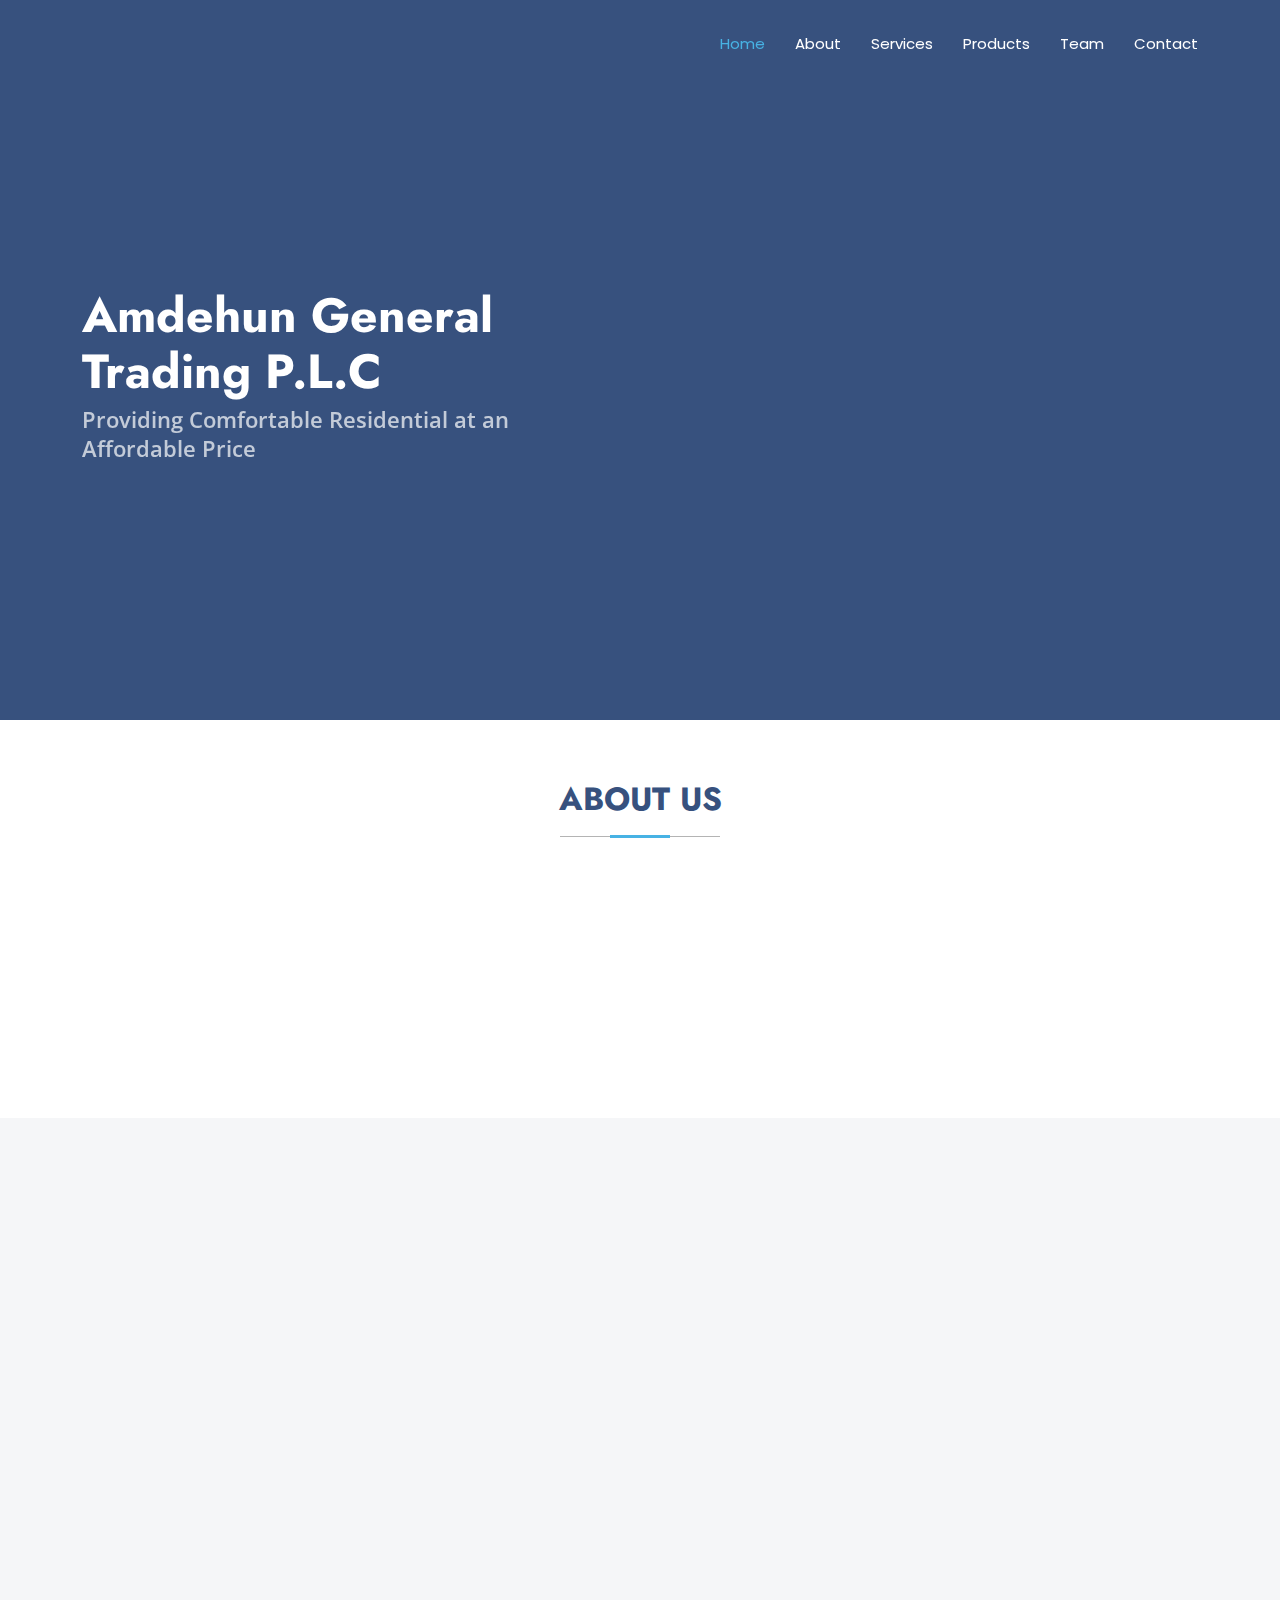
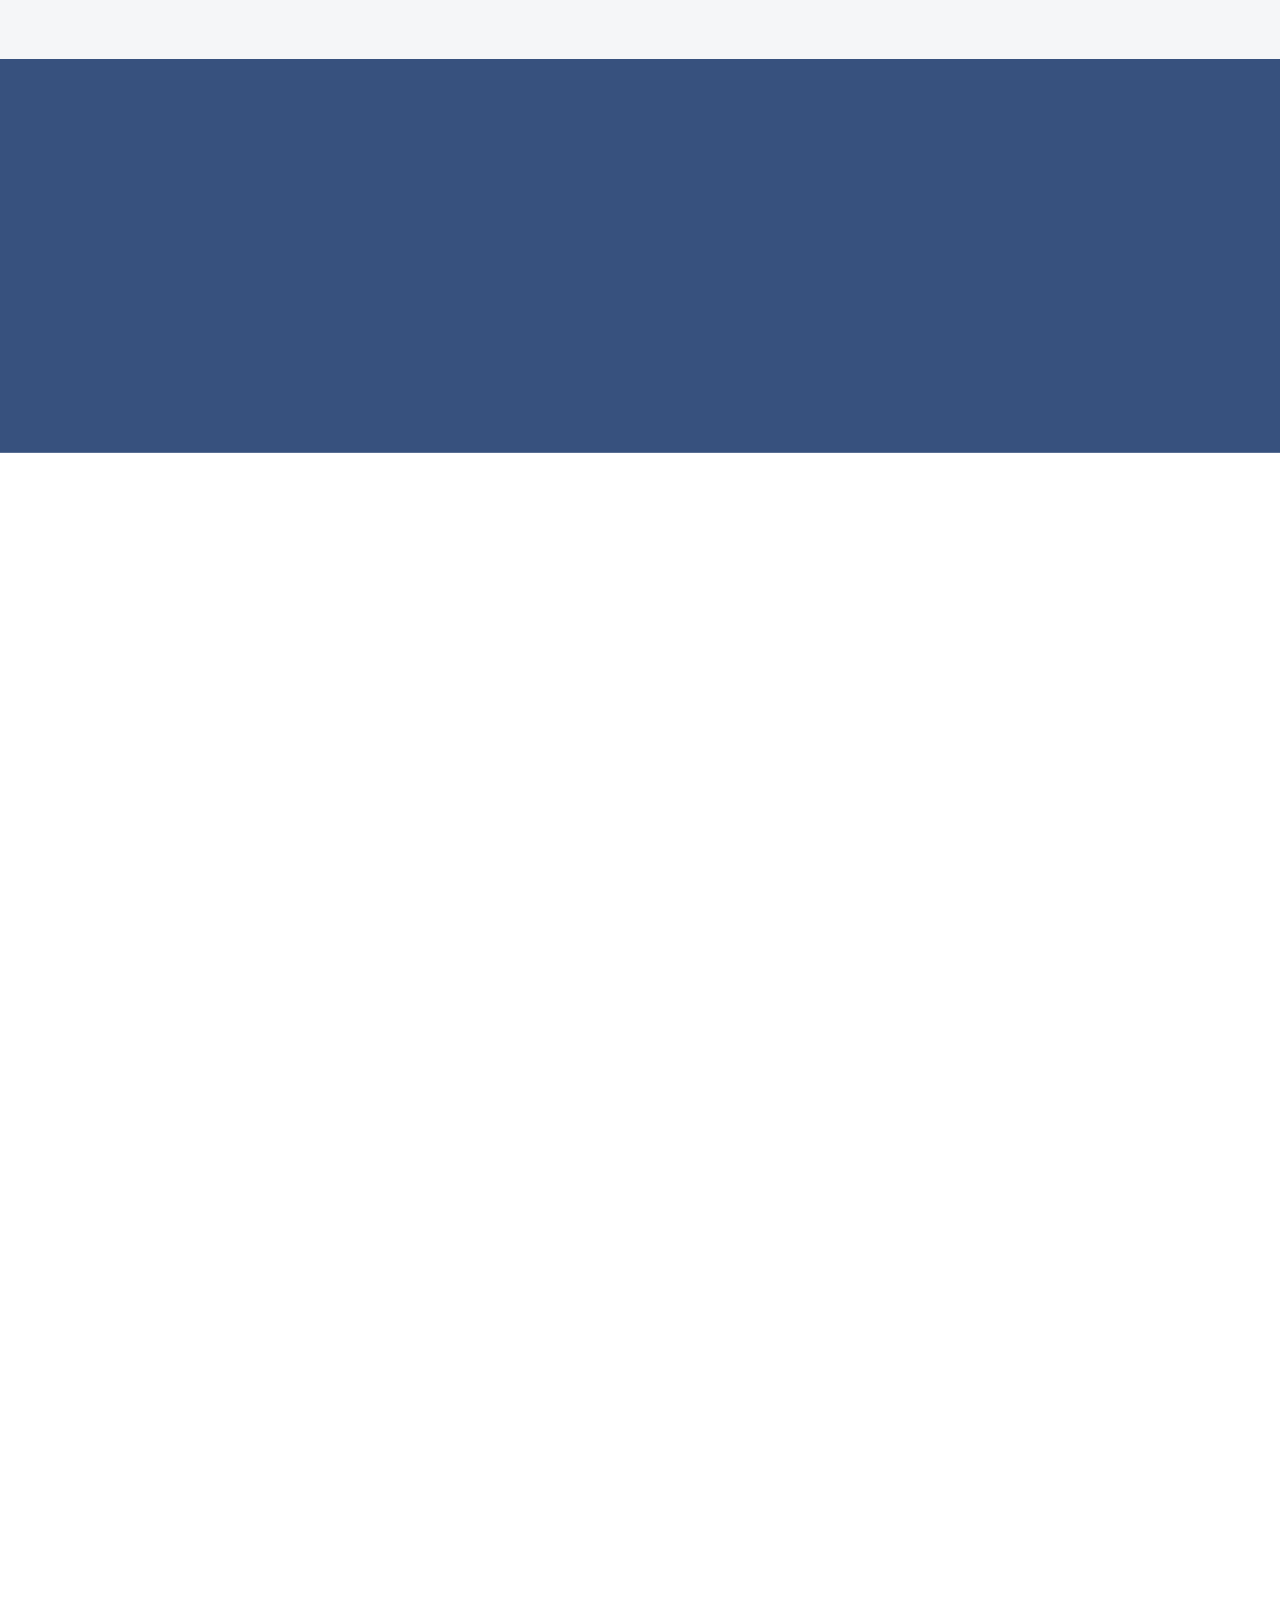
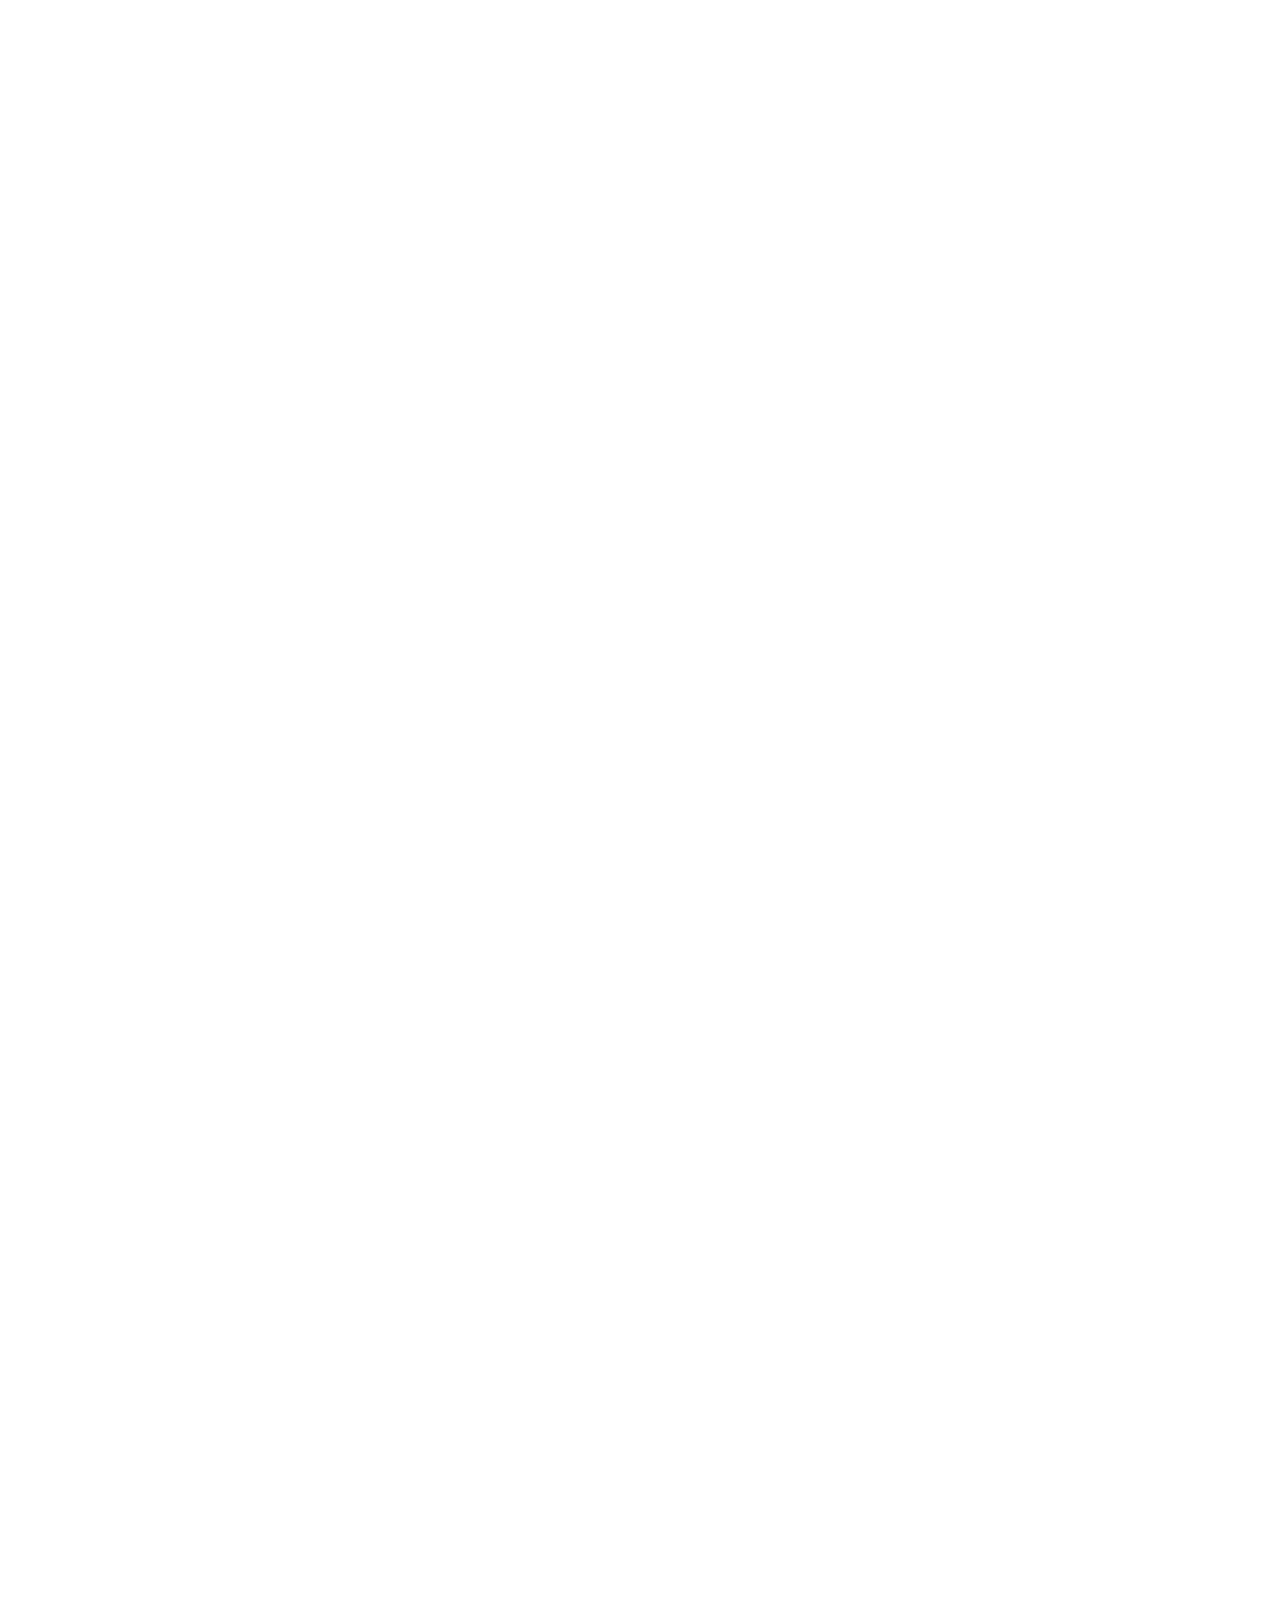
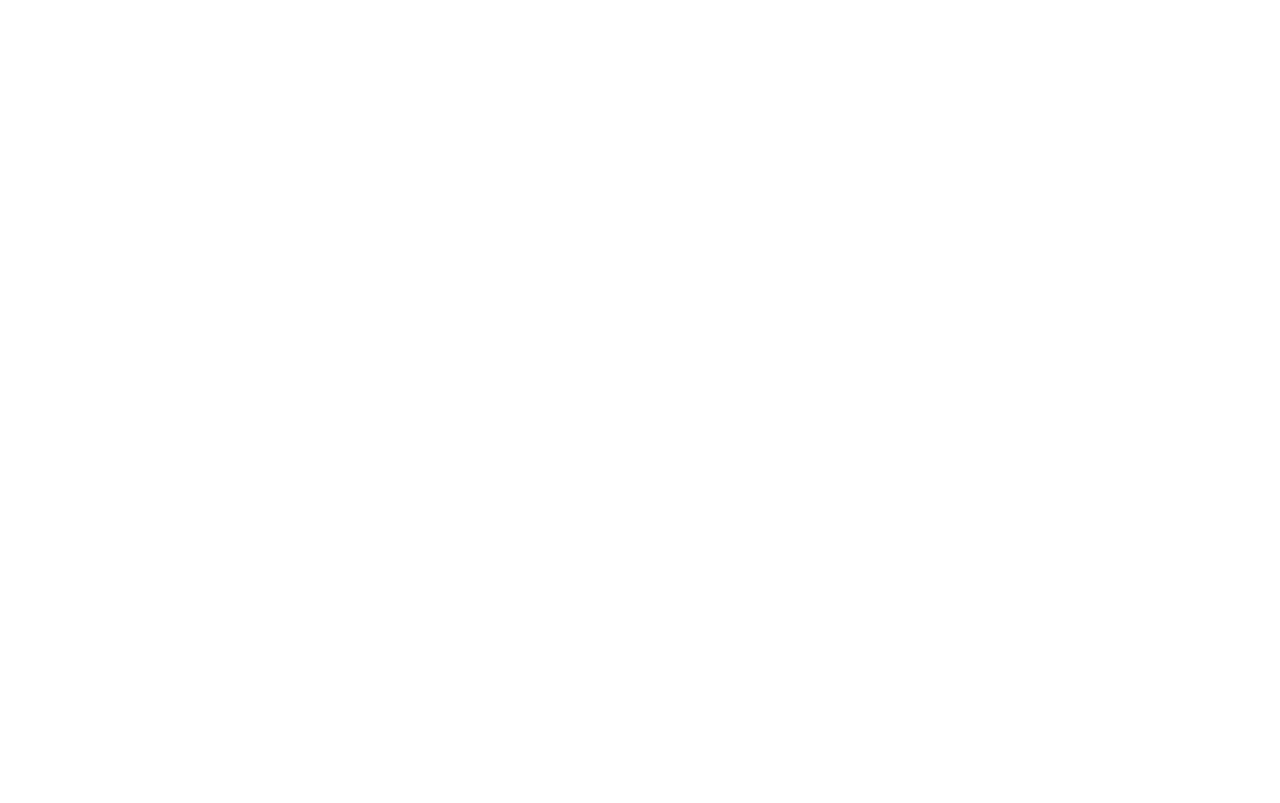
==== index.html @ 8f679ee5 "All Pages" ====
<!DOCTYPE html>
<html lang="en">

<head>
  <meta charset="utf-8">
  <meta content="width=device-width, initial-scale=1.0" name="viewport">
  <title>Amdehun General Trading P.L.C</title>
  <meta name="description" content="">
  <meta name="keywords" content="">

  <!-- Favicons -->
  <link href="assets/img/favicon.ico" rel="icon">
  <!-- <link href="assets/img/apple-touch-icon.png" rel="apple-touch-icon"> -->

  <!-- Fonts -->
  <link href="https://fonts.googleapis.com" rel="preconnect">
  <link href="https://fonts.gstatic.com" rel="preconnect" crossorigin>
  <link href="https://fonts.googleapis.com/css2?family=Open+Sans:ital,wght@0,300;0,400;0,500;0,600;0,700;0,800;1,300;1,400;1,500;1,600;1,700;1,800&family=Poppins:ital,wght@0,100;0,200;0,300;0,400;0,500;0,600;0,700;0,800;0,900;1,100;1,200;1,300;1,400;1,500;1,600;1,700;1,800;1,900&family=Jost:ital,wght@0,100;0,200;0,300;0,400;0,500;0,600;0,700;0,800;0,900;1,100;1,200;1,300;1,400;1,500;1,600;1,700;1,800;1,900&display=swap" rel="stylesheet">

  <!-- Vendor CSS Files -->
  <link href="assets/vendor/bootstrap/css/bootstrap.min.css" rel="stylesheet">
  <link href="assets/vendor/bootstrap-icons/bootstrap-icons.css" rel="stylesheet">
  <link href="assets/vendor/aos/aos.css" rel="stylesheet">
  <link href="assets/vendor/glightbox/css/glightbox.min.css" rel="stylesheet">
  <link href="assets/vendor/swiper/swiper-bundle.min.css" rel="stylesheet">

  <!-- Main CSS File -->
  <link href="assets/css/main.css" rel="stylesheet">

  <!-- =======================================================
  * Template Name: Arsha
  * Template URL: https://bootstrapmade.com/arsha-free-bootstrap-html-template-corporate/
  * Updated: Aug 07 2024 with Bootstrap v5.3.3
  * Author: BootstrapMade.com
  * License: https://bootstrapmade.com/license/
  ======================================================== -->
</head>

<body class="index-page">

  <header id="header" class="header d-flex align-items-center fixed-top">
    <div class="container-fluid container-xl position-relative d-flex align-items-center">

      <a href="index.html" class="logo d-flex align-items-center me-auto">
        <!-- Uncomment the line below if you also wish to use an image logo -->
        <!-- <img src="assets/img/logo.jpg" alt=""> -->
        <!-- <h1 class="sitename">Amdehun General Trading P.L.C</h1> -->
      </a>

      <nav id="navmenu" class="navmenu">
        <ul>
          <li><a href="#hero" class="active">Home</a></li>
          <li><a href="#about">About</a></li>
          <li><a href="#services">Services</a></li>
          <li><a href="#portfolio">Products</a></li>
          <li><a href="#team">Team</a></li>
          <li><a href="#contact">Contact</a></li>
        </ul>
        <i class="mobile-nav-toggle d-xl-none bi bi-list"></i>
      </nav>

      <!-- <a class="btn-getstarted" href="#about">Get Started</a> -->

    </div>
  </header>

  <main class="main">

    <!-- Hero Section -->
    <!-- -->
    <section id="hero" class="hero section dark-background ">

      <div class="container">
        <div class="row gy-4">
          <div class="col-lg-6 order-2 order-lg-1 d-flex flex-column justify-content-center" data-aos="zoom-out">
            <h1>Amdehun General Trading P.L.C</h1>
            <p>Providing Comfortable Residential at an Affordable Price</p>
            <!-- <div class="d-flex">
              <a href="#about" class="btn-get-started">Get Started</a>
              <a href="https://www.youtube.com/watch?v=Y7f98aduVJ8" class="glightbox btn-watch-video d-flex align-items-center"><i class="bi bi-play-circle"></i><span>Watch Video</span></a>
            </div> -->
          </div>
          <div class="col-lg-6 order-1 order-lg-2 hero-img" data-aos="zoom-out" data-aos-delay="200">
            <img src="assets/img/G++1.jpg" class="img-fluid animated" alt="">
          </div>
        </div>
      </div>

    </section><!-- /Hero Section -->

       <!-- About Section -->
    <section id="about" class="about section">

      <!-- Section Title -->
      <div class="container section-title" data-aos="fade-up">
        <h2>About Us</h2>
      </div><!-- End Section Title -->

      <div class="container">

        <div class=" gy-4">

          <div class=" content" data-aos="fade-up" data-aos-delay="100">
            <h4>Amdehun General Trading Plc is one of the leading business companies in Ethiopia</h4>
            <p style="font-size: larger;">
              It was establish in 1996 by three Ethiopian investors with paid up capital of 2 million USD.Its current paid up capital is 21 million USD.Its one of the youngest but quite far sighted and industrious enterprise in the country. It engaged in various business sectors such as Import,Export Manufacturing and real estate development.
            </p>
            
          </div>

          

        </div>

      </div>

    </section><!-- /About Section -->


    <!-- Services Section -->
    <section id="services" class="services section light-background">

      <!-- Section Title -->
      <div class="container section-title" data-aos="fade-up">
        <h2>Services</h2>
        <!-- <p>Necessitatibus eius consequatur ex aliquid fuga eum quidem sint consectetur velit</p> -->
      </div><!-- End Section Title -->

      <div class="container">

        <div class="row gy-4">

          <div class="col-xl-3 col-md-6 d-flex" data-aos="fade-up" data-aos-delay="100">
            <div class="service-item position-relative">
              <!-- <div class="icon"><i class="bi bi-activity icon"></i></div> -->
              <h4><a href="" class="stretched-link">Real Estate</a></h4>
              <p>The project has started construction of 35 unit of G+1,G+2 and 340 unit of condominium house.</p>
            </div>
          </div><!-- End Service Item -->

          <div class="col-xl-3 col-md-6 d-flex" data-aos="fade-up" data-aos-delay="200">
            <div class="service-item position-relative">
              <!-- <div class="icon"><i class="bi bi-bounding-box-circles icon"></i></div> -->
              <h4><a href="" class="stretched-link">Manufacturing</a></h4>
              <p>Amdehun is also a manufacturing of bar and liquid detergents by establishing chemical industry.</p>
            </div>
          </div><!-- End Service Item -->

          <div class="col-xl-3 col-md-6 d-flex" data-aos="fade-up" data-aos-delay="300">
            <div class="service-item position-relative">
              <!-- <div class="icon"><i class="bi bi-calendar4-week icon"></i></div> -->
              <h4><a href="" class="stretched-link">Import/Export Products</a></h4>
              <p>Import business of products and distribution of manufactures,as the beginning of the import business.</p>
            </div>
          </div><!-- End Service Item -->

          <div class="col-xl-3 col-md-6 d-flex" data-aos="fade-up" data-aos-delay="400">
            <div class="service-item position-relative">
              <!-- <div class="icon"><i class="bi bi-broadcast icon"></i></div> -->
              <h4><a href="" class="stretched-link"> Hotel Development</a></h4>
              <p>The company is engaged development of luxury hotel in Addis abeba.</p>
            </div>
          </div><!-- End Service Item -->

        </div>

      </div>

    </section><!-- /Services Section -->

    <!-- Call To Action Section -->
    <section id="call-to-action" class="call-to-action section dark-background">

      <img src="assets/img/cta-bg.jpg" alt="">

      <div class="container">

        <div class="row" data-aos="zoom-in" data-aos-delay="100">
          <div class="col-xl-9 text-center text-xl-start">
            <h3>Call To Action</h3>
            <p>The company has expanded its engagement into the real estate development business by establishing the subsidiary"Amdehun Real estate" The project has started construction of 35 unit of G+1 G+2 ,villas and 340 unit of condominium house at nifas silk lafto sub city on 34,000 sq.meter land acquired by lease from Addis Abeba city Administration.</p>
          </div>
          <div class="col-xl-3 cta-btn-container text-center">
            <a class="cta-btn align-middle" href="#">Call To Action</a>
          </div>
        </div>

      </div>

    </section><!-- /Call To Action Section -->

    <!-- Portfolio Section -->
    <section id="portfolio" class="portfolio section">

      <!-- Section Title -->
      <div class="container section-title" data-aos="fade-up">
        <h2>Products</h2>
        <p>Products that manufactured and import/export overview</p>
      </div><!-- End Section Title -->

      <div class="container">

        <div class="isotope-layout" data-default-filter="*" data-layout="masonry" data-sort="original-order">

          <ul class="portfolio-filters isotope-filters" data-aos="fade-up" data-aos-delay="100">
            <li data-filter="*" class="filter-active">All</li>
            <li data-filter=".filter-Export">Export Products</li>
            <li data-filter=".filter-Import">Import Products</li>
            <li data-filter=".filter-Manufacturing">Manufacturing Products</li>
            <li data-filter=".filter-RealEstate">Real Estate</li>
          </ul><!-- End Portfolio Filters -->

          <div class="row gy-4 isotope-container" data-aos="fade-up" data-aos-delay="200">
            <!-- transform: translateY(-10px); -->
            <!-- transition: ease-in-out 0.3s; -->
            <div class="col-lg-3 col-md-6 portfolio-item isotope-item filter-Export">
              <img src="assets/img/Ima-new/img3.jpg" class="img-fluid" alt="">
              <div class="portfolio-info">
                <h4>Oile Seeds</h4>
                <p>Export Products</p>
                <a href="assets/img/Ima-new/img3.jpg" title="Oile Seeds" data-gallery="portfolio-gallery-app" class="glightbox preview-link"><i class="bi bi-zoom-in"></i></a>
                <a href="portfolio-details.html" title="More Details" class="details-link"><i class="bi bi-link-45deg"></i></a>
              </div>
            </div><!-- End Portfolio Item -->

            <div class="col-lg-3 col-md-6 portfolio-item isotope-item filter-Export">
              <img src="assets/img/Ima-new/img 1.jpg" class="img-fluid" alt="">
              <div class="portfolio-info">
                <h4>Oil Seeds</h4>
                <p>Pure Products</p>
                <a href="assets/img/Ima-new/img 1.jpg" title="Oil Seeds" data-gallery="portfolio-gallery-product" class="glightbox preview-link"><i class="bi bi-zoom-in"></i></a>
                <a href="portfolio-details.html" title="More Details" class="details-link"><i class="bi bi-link-45deg"></i></a>
              </div>
            </div><!-- End Portfolio Item -->

            <div class="col-lg-3 col-md-6 portfolio-item isotope-item filter-Export">
              <img src="assets/img/Ima-new/img 2.jpg" class="img-fluid" alt="">
              <div class="portfolio-info">
                <h4>Ethiopian Coffice</h4>
                <p>Pure products</p>
                <a href="assets/img/Ima-new/img 2.jpg" title="Ethiopian Coffice" data-gallery="portfolio-gallery-branding" class="glightbox preview-link"><i class="bi bi-zoom-in"></i></a>
                <a href="portfolio-details.html" title="More Details" class="details-link"><i class="bi bi-link-45deg"></i></a>
              </div>
            </div><!-- End Portfolio Item -->

            <div class="col-lg-3 col-md-6 portfolio-item isotope-item filter-Export">
              <img src="assets/img/Ima-new/img 4.jpg" class="img-fluid" alt="">
              <div class="portfolio-info">
                <h4>Oile Seeds</h4>
                <p>Pure products</p>
                <a href="assets/img/Ima-new/img 4.jpg" title="Oile Seeds" data-gallery="portfolio-gallery-branding" class="glightbox preview-link"><i class="bi bi-zoom-in"></i></a>
                <a href="portfolio-details.html" title="More Details" class="details-link"><i class="bi bi-link-45deg"></i></a>
              </div>
            </div><!-- End Portfolio Item -->

            <div class="col-lg-3 col-md-6 portfolio-item isotope-item filter-Import">
              <img src="assets/img/Ima-new/img 9.png" class="img-fluid" alt="">
              <div class="portfolio-info">
                <h4>Import Products</h4>
                <!-- <p>Lorem ipsum, dolor sit</p> -->
                <a href="assets/img/Ima-new/img 9.png" title="Import Products" data-gallery="portfolio-gallery-product" class="glightbox preview-link"><i class="bi bi-zoom-in"></i></a>
                <a href="portfolio-details.html" title="More Details" class="details-link"><i class="bi bi-link-45deg"></i></a>
              </div>
            </div><!-- End Portfolio Item -->

            <div class="col-lg-3 col-md-6 portfolio-item isotope-item filter-Import">
              <img src="assets/img/Ima-new/img 10.png" class="img-fluid" alt="">
              <div class="portfolio-info">
                <h4>Import Products</h4>
                <!-- <p>Lorem ipsum, dolor sit</p> -->
                <a href="assets/img/Ima-new/img 10.png" title="Import Products" data-gallery="portfolio-gallery-product" class="glightbox preview-link"><i class="bi bi-zoom-in"></i></a>
                <a href="portfolio-details.html" title="More Details" class="details-link"><i class="bi bi-link-45deg"></i></a>
              </div>
            </div><!-- End Portfolio Item -->

            <div class="col-lg-3 col-md-6 portfolio-item isotope-item filter-Import">
              <img src="assets/img/Ima-new/img 11.jpg" class="img-fluid" alt="">
              <div class="portfolio-info">
                <h4>Import Products</h4>
                <!-- <p>Lorem ipsum, dolor sit</p> -->
                <a href="assets/img/Ima-new/img 11.jpg" title="Import Products" data-gallery="portfolio-gallery-product" class="glightbox preview-link"><i class="bi bi-zoom-in"></i></a>
                <a href="portfolio-details.html" title="More Details" class="details-link"><i class="bi bi-link-45deg"></i></a>
              </div>
            </div><!-- End Portfolio Item -->

            <div class="col-lg-3 col-md-6 portfolio-item isotope-item filter-Import">
              <img src="assets/img/Ima-new/img 12.jpg" class="img-fluid" alt="">
              <div class="portfolio-info">
                <h4>Import Products</h4>
                <!-- <p>Lorem ipsum, dolor sit</p> -->
                <a href="assets/img/Ima-new/img 12.jpg" title="Import Products" data-gallery="portfolio-gallery-product" class="glightbox preview-link"><i class="bi bi-zoom-in"></i></a>
                <a href="portfolio-details.html" title="More Details" class="details-link"><i class="bi bi-link-45deg"></i></a>
              </div>
            </div><!-- End Portfolio Item -->

            <div class="col-lg-3 col-md-6 portfolio-item isotope-item filter-Manufacturing">
              <img src="assets/img/Ima-new/img 5.jpg" class="img-fluid" alt="">
              <div class="portfolio-info">
                <h4>Liquid Detergent</h4>
                <!-- <p>Lorem ipsum, dolor sit</p> -->
                <a href="assets/img/Ima-new/img 5.jpg" title="Liquid Detergent" data-gallery="portfolio-gallery-product" class="glightbox preview-link"><i class="bi bi-zoom-in"></i></a>
                <a href="portfolio-details.html" title="More Details" class="details-link"><i class="bi bi-link-45deg"></i></a>
              </div>
            </div><!-- End Portfolio Item -->

            <div class="col-lg-3 col-md-6 portfolio-item isotope-item filter-Manufacturing">
              <img src="assets/img/Ima-new/img 6.jpg" class="img-fluid" alt="">
              <div class="portfolio-info">
                <h4>Laundry Soap</h4>
                <!-- <p>Lorem ipsum, dolor sit</p> -->
                <a href="assets/img/Ima-new/img 6.jpg" title="Laundry Soap" data-gallery="portfolio-gallery-product" class="glightbox preview-link"><i class="bi bi-zoom-in"></i></a>
                <a href="portfolio-details.html" title="More Details" class="details-link"><i class="bi bi-link-45deg"></i></a>
              </div>
            </div><!-- End Portfolio Item -->

            <div class="col-lg-3 col-md-6 portfolio-item isotope-item filter-Manufacturing">
              <img src="assets/img/Ima-new/img 7.jpg" class="img-fluid" alt="">
              <div class="portfolio-info">
                <h4>Toilet Soap</h4>
                <!-- <p>Lorem ipsum, dolor sit</p> -->
                <a href="assets/img/Ima-new/img 7.jpg" title="Toilet Soap" data-gallery="portfolio-gallery-product" class="glightbox preview-link"><i class="bi bi-zoom-in"></i></a>
                <a href="portfolio-details.html" title="More Details" class="details-link"><i class="bi bi-link-45deg"></i></a>
              </div>
            </div><!-- End Portfolio Item -->

            <div class="col-lg-3 col-md-6 portfolio-item isotope-item filter-Manufacturing">
              <img src="assets/img/Ima-new/img 8.png" class="img-fluid" alt="">
              <div class="portfolio-info">
                <h4>Bar Detergent</h4>
                <!-- <p>Lorem ipsum, dolor sit</p> -->
                <a href="assets/img/Ima-new/img 8.png" title="Bar Detergent" data-gallery="portfolio-gallery-product" class="glightbox preview-link"><i class="bi bi-zoom-in"></i></a>
                <a href="portfolio-details.html" title="More Details" class="details-link"><i class="bi bi-link-45deg"></i></a>
              </div>
            </div><!-- End Portfolio Item -->

            <div class="col-lg-3 col-md-6 portfolio-item isotope-item filter-RealEstate">
              <img src="assets/img/Ima-new/image/G++1.jpg" class="img-fluid" alt="">
              <div class="portfolio-info">
                <h4>G+1</h4>
                <p>Lorem ipsum, dolor sit</p>
                <a href="assets/img/Ima-new/image/G++1.jpg" title="G+1" data-gallery="portfolio-gallery-app" class="glightbox preview-link"><i class="bi bi-zoom-in"></i></a>
                <a href="portfolio-details.html" title="More Details" class="details-link"><i class="bi bi-link-45deg"></i></a>
              </div>
            </div><!-- End Portfolio Item -->


            <div class="col-lg-3 col-md-6 portfolio-item isotope-item filter-RealEstate">
              <img src="assets/img/Ima-new/image/img 1.jpg" class="img-fluid" alt="">
              <div class="portfolio-info">
                <h4>G+1</h4>
                <p>Lorem ipsum, dolor sit</p>
                <a href="assets/img/Ima-new/image/img 1.jpg" title="G+1" data-gallery="portfolio-gallery-app" class="glightbox preview-link"><i class="bi bi-zoom-in"></i></a>
                <a href="portfolio-details.html" title="More Details" class="details-link"><i class="bi bi-link-45deg"></i></a>
              </div>
            </div><!-- End Portfolio Item -->

            <div class="col-lg-3 col-md-6 portfolio-item isotope-item filter-RealEstate">
              <img src="assets/img/Ima-new/image/G+ 2.jpg" class="img-fluid" alt="">
              <div class="portfolio-info">
                <h4>G+2</h4>
                <p>Lorem ipsum, dolor sit</p>
                <a href="assets/img/Ima-new/image/G+ 2.jpg" title="G+2" data-gallery="portfolio-gallery-app" class="glightbox preview-link"><i class="bi bi-zoom-in"></i></a>
                <a href="portfolio-details.html" title="More Details" class="details-link"><i class="bi bi-link-45deg"></i></a>
              </div>
            </div><!-- End Portfolio Item -->

          <div class="col-lg-3 col-md-6 portfolio-item isotope-item filter-RealEstate">
              <img src="assets/img/Ima-new/image/img 4.jpg" class="img-fluid" alt="">
              <div class="portfolio-info">
                <h4>Real Estate</h4>
                <p>Lorem ipsum, dolor sit</p>
                <a href="assets/img/Ima-new/image/img 4.jpg" title="Real Estate" data-gallery="portfolio-gallery-app" class="glightbox preview-link"><i class="bi bi-zoom-in"></i></a>
                <a href="portfolio-details.html" title="More Details" class="details-link"><i class="bi bi-link-45deg"></i></a>
              </div>
            </div><!-- End Portfolio Item -->

          


          </div><!-- End Portfolio Container -->

        </div>

      </div>

    </section><!-- /Portfolio Section -->

    <!-- Team Section -->
    <section id="team" class="team section">

      <!-- Section Title -->
      <div class="container section-title" data-aos="fade-up">
        <h2>Teams</h2>
        <p>Our Company Teams</p>
      </div><!-- End Section Title -->

      <div class="container">

        <div class="row gy-4">

          <div class="col-lg-4" data-aos="fade-up" data-aos-delay="100">
            <div class="team-member d-flex align-items-start">
              <div class="pic"><img src="assets/img/Ima-new/Person.jpeg" class="img-fluid" alt=""></div>
              <div class="member-info">
                <h4>Engineer Bedru Merhabae</h4>
                <span>Site Engineer & administratorr</span>
                <!-- <p>Explicabo voluptatem mollitia et repellat qui dolorum quasi</p> -->
                <div class="social">
                  <!-- <a href=""><i class="bi bi-twitter-x"></i></a> -->
                  <a href=""><i class="bi bi-facebook"></i></a>
                  <a href=""><i class="bi bi-instagram"></i></a>
                  <a href=""> <i class="bi bi-linkedin"></i> </a>
                </div>
              </div>
            </div>
          </div><!-- End Team Member -->

          <div class="col-lg-4" data-aos="fade-up" data-aos-delay="200">
            <div class="team-member d-flex align-items-start">
              <div class="pic"><img src="assets/img/Ima-new/Person.jpeg" class="img-fluid" alt=""></div>
              <div class="member-info">
                <h4>Biruk Gesese</h4>
                <span>General Marketing Director</span>
                <!-- <p>Aut maiores voluptates amet et quis praesentium qui senda para</p> -->
                <div class="social">
                  <!-- <a href=""><i class="bi bi-twitter-x"></i></a> -->
                  <a href=""><i class="bi bi-facebook"></i></a>
                  <a href=""><i class="bi bi-instagram"></i></a>
                  <a href=""> <i class="bi bi-linkedin"></i> </a>
                </div>
              </div>
            </div>
          </div><!-- End Team Member -->

          <div class="col-lg-4" data-aos="fade-up" data-aos-delay="300">
            <div class="team-member d-flex align-items-start">
              <div class="pic"><img src="assets/img/Ima-new/Person.jpeg" class="img-fluid" alt=""></div>
              <div class="member-info">
                <h4>Abdurahim hussen</h4>
                <span>Office engineer</span>
                <!-- <p>Quisquam facilis cum velit laborum corrupti fuga rerum quia</p> -->
                <div class="social">
                  <!-- <a href=""><i class="bi bi-twitter-x"></i></a> -->
                  <a href=""><i class="bi bi-facebook"></i></a>
                  <a href=""><i class="bi bi-instagram"></i></a>
                  <a href=""> <i class="bi bi-linkedin"></i> </a>
                </div>
              </div>
            </div>
          </div><!-- End Team Member -->

          <!-- <div class="col-lg-3" data-aos="fade-up" data-aos-delay="400">
            <div class="team-member d-flex align-items-start">
              <div class="pic"><img src="assets/img/team/team-4.jpg" class="img-fluid" alt=""></div>
              <div class="member-info">
                <h4>Amanda Jepson</h4>
                <span>Accountant</span>
                <p>Dolorum tempora officiis odit laborum officiis et et accusamus</p>
                <div class="social">
                  <a href=""><i class="bi bi-twitter-x"></i></a>
                  <a href=""><i class="bi bi-facebook"></i></a>
                  <a href=""><i class="bi bi-instagram"></i></a>
                  <a href=""> <i class="bi bi-linkedin"></i> </a>
                </div>
              </div>
            </div>
          </div> -->
          <!-- End Team Member -->

        </div>

      </div>

    </section><!-- /Team Section -->

      <!-- Contact Section -->
    <section id="contact" class="contact section">

      <!-- Section Title -->
      <div class="container section-title" data-aos="fade-up">
        <h2>Contact</h2>
        <p>Visit one of our location or contact Us Today </p>
      </div><!-- End Section Title -->

      <div class="container" data-aos="fade-up" data-aos-delay="100">

        <div class="row gy-4">

          <div class="col-lg-5">

            <div class="info-wrap">
              <div class="info-item d-flex" data-aos="fade-up" data-aos-delay="200">
                <i class="bi bi-geo-alt flex-shrink-0"></i>
                <div>
                  <h3>Address</h3>
                  <p>
                    Country Tower | Piazza | ካንትሪ ታወር | ፒያሳ in Addis Ababa</p>
                </div>
              </div><!-- End Info Item -->

              <div class="info-item d-flex" data-aos="fade-up" data-aos-delay="300">
                <i class="bi bi-telephone flex-shrink-0"></i>
                <div>
                  <h3>Call Us</h3>
                  <p>251-11-553 46 07 / 251-11-655 50 46</p>
                </div>
              </div><!-- End Info Item -->

              <div class="info-item d-flex" data-aos="fade-up" data-aos-delay="400">
                <i class="bi bi-envelope flex-shrink-0"></i>
                <div>
                  <h3>Email Us</h3>
                  <p>amdehun@Ethiopia.et</p>
                </div>
              </div><!-- End Info Item -->

              <div class="map">
                <iframe src="https://www.google.com/maps/embed?pb=!1m18!1m12!1m3!1d15761.419190121973!2d38.73196775541993!3d9.031362900000008!2m3!1f0!2f0!3f0!3m2!1i1024!2i768!4f13.1!3m3!1m2!1s0x164b85f6d674d095%3A0xd4c7e9f33f06e4be!2zQ291bnRyeSBUb3dlciB8IFBpYXp6YSB8IOGKq-GKleGJteGIqiDhibPhi4jhiK0gfCDhjZLhi6vhiLM!5e0!3m2!1sen!2set!4v1700641253564!5m2!1sen!2set" width="350" height="350" style="border:0;" allowfullscreen="" loading="lazy" referrerpolicy="no-referrer-when-downgrade"></iframe>
            </div>
            </div>
          </div>

          <div class="col-lg-7">
            <form action="forms/contact.php" method="post" class="php-email-form" data-aos="fade-up" data-aos-delay="200">
              <div class="row gy-4">

                <div class="col-md-6">
                  <label for="name-field" class="pb-2">Your Name</label>
                  <input type="text" name="name" id="name-field" class="form-control" required="">
                </div>

                <div class="col-md-6">
                  <label for="email-field" class="pb-2">Your Email</label>
                  <input type="email" class="form-control" name="email" id="email-field" required="">
                </div>

                <div class="col-md-12">
                  <label for="subject-field" class="pb-2">Subject</label>
                  <input type="text" class="form-control" name="subject" id="subject-field" required="">
                </div>

                <div class="col-md-12">
                  <label for="message-field" class="pb-2">Message</label>
                  <textarea class="form-control" name="message" rows="10" id="message-field" required=""></textarea>
                </div>

                <div class="col-md-12 text-center">
                  <div class="loading">Loading</div>
                  <div class="error-message"></div>
                  <div class="sent-message">Your message has been sent. Thank you!</div>

                  <button type="submit">Send Message</button>
                </div>

              </div>
            </form>
          </div><!-- End Contact Form -->

        </div>

      </div>

    </section><!-- /Contact Section -->

  </main>

  <footer id="footer" class="footer" data-aos="fade-up">

    <div class="footer-newsletter">
      <div class="container">
        <!-- <div class="row justify-content-center text-center">
          <div class="col-lg-6">
            <h4>Join US</h4>
            <p></p>
            <form action="forms/newsletter.php" method="post" class="php-email-form">
              <div class="newsletter-form"><input type="email" name="email"><input type="submit" value="Subscribe"></div>
              <div class="loading">Loading</div>
              <div class="error-message"></div>
              <div class="sent-message">Your subscription request has been sent. Thank you!</div>
            </form>
          </div>
        </div> -->
      </div>
    </div>

    <div class="container footer-top">
      <div class="row gy-4">
        <div class="col-lg-4 col-md-6 footer-about">
          <a href="index.html" class="d-flex align-items-center">
            <span class="sitename">Amdehun General P.L.C</span>
          </a>
          <div class="footer-contact pt-3">
            <p>Addis Ababa</p>
            <p>Ethiopia</p>
            <p class="mt-3"><strong>Phone:</strong> <span>251-11-553 / 251-11-655</span></p>
            <p><strong>Email:</strong> <span>Amdehun@Ethiopia.et</span></p>
          </div>
        </div>

        <div class="col-lg-2 col-md-3 footer-links">
          <h4>Useful Links</h4>
          <ul>
            <li><i class="bi bi-chevron-right"></i> <a href="#hero">Home</a></li>
            <li><i class="bi bi-chevron-right"></i> <a href="#about">About us</a></li>
            <li><i class="bi bi-chevron-right"></i> <a href="#portfolio">Product</a></li>
            <li><i class="bi bi-chevron-right"></i> <a href="#team">Terms</a></li>
            <li><i class="bi bi-chevron-right"></i> <a href="#contact">Contact</a></li>
          </ul>
        </div>

        <div class="col-lg-2 col-md-3 footer-links">
          <h4>Our Services</h4>
          <ul>
            <li><i class="bi bi-chevron-right"></i> Export Product</li>
            <li><i class="bi bi-chevron-right"></i>Import Products</li>
            <li><i class="bi bi-chevron-right"></i> Manufacturing Products</li>
            <li><i class="bi bi-chevron-right"></i> Real Estate</li>
          </ul>
        </div>

        <div class="col-lg-4 col-md-12">
          <h4>Follow Us</h4>
          <p>On Any Patform If You Want</p>
          <div class="social-links d-flex">
            <a href=""><i class="bi bi-twitter-x"></i></a>
            <a href=""><i class="bi bi-facebook"></i></a>
            <a href=""><i class="bi bi-instagram"></i></a>
            <a href=""><i class="bi bi-linkedin"></i></a>
          </div>
        </div>

      </div>
    </div>
    <div class="container copyright text-center mt-1 pb-1">
      <a href=""></a>
      <p>@ <span>2024</span> <strong class="px-1 sitename"> <a href="#">Amdehun General Trading</a> </strong> <span>All Rights Reserved</span></p>
      <div class="credits">
        <!-- All the links in the footer should remain intact. -->
        <!-- You can delete the links only if you've purchased the pro version. -->
        <!-- Licensing information: https://bootstrapmade.com/license/ -->
        <!-- Purchase the pro version with working PHP/AJAX contact form: [buy-url] -->
      </div>
    </div>
  </footer>

  <!-- Scroll Top -->
  <a href="#" id="scroll-top" class="scroll-top d-flex align-items-center justify-content-center"><i class="bi bi-arrow-up-short"></i></a>

  <!-- Preloader -->
  <div id="preloader"></div>

  <!-- Vendor JS Files -->
  <script src="assets/vendor/bootstrap/js/bootstrap.bundle.min.js"></script>
  <script src="assets/vendor/php-email-form/validate.js"></script>
  <script src="assets/vendor/aos/aos.js"></script>
  <script src="assets/vendor/glightbox/js/glightbox.min.js"></script>
  <script src="assets/vendor/swiper/swiper-bundle.min.js"></script>
  <script src="assets/vendor/waypoints/noframework.waypoints.js"></script>
  <script src="assets/vendor/imagesloaded/imagesloaded.pkgd.min.js"></script>
  <script src="assets/vendor/isotope-layout/isotope.pkgd.min.js"></script>

  <!-- Main JS File -->
  <script src="assets/js/main.js"></script>

</body>

</html>
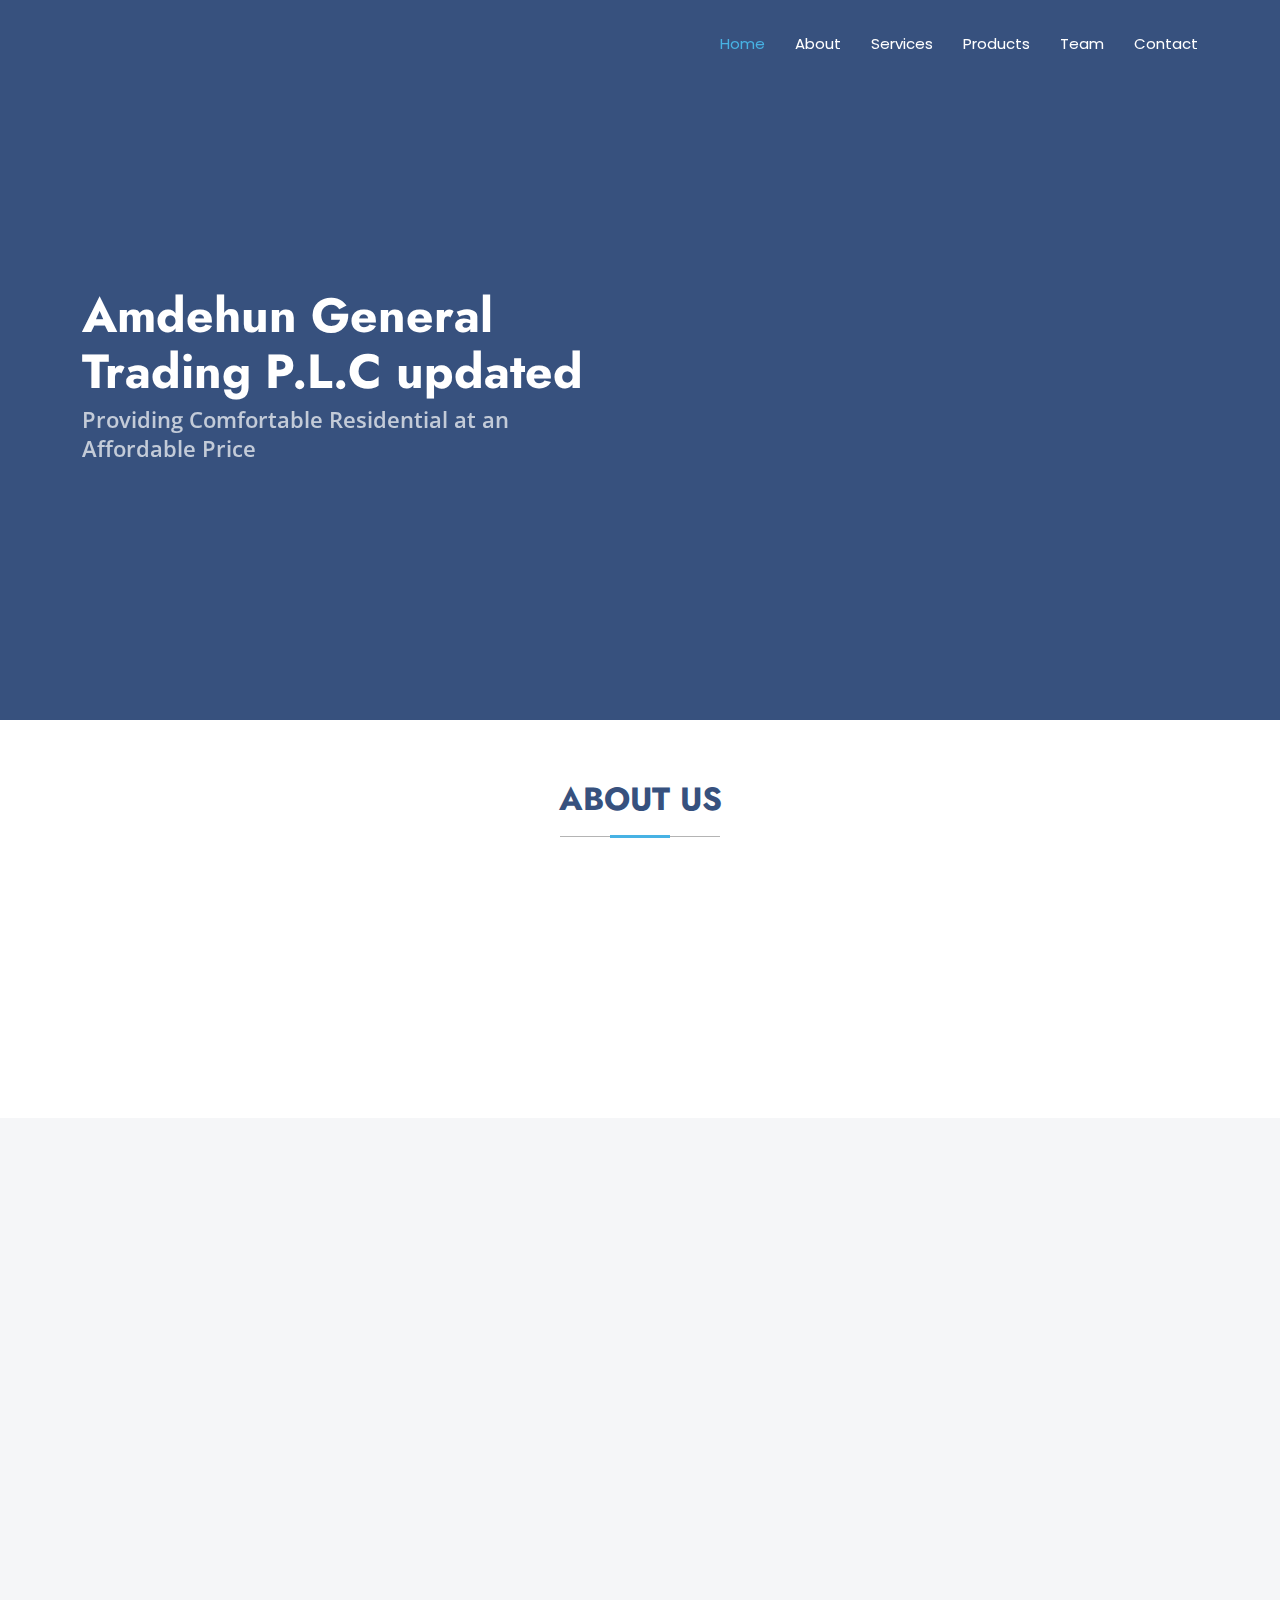
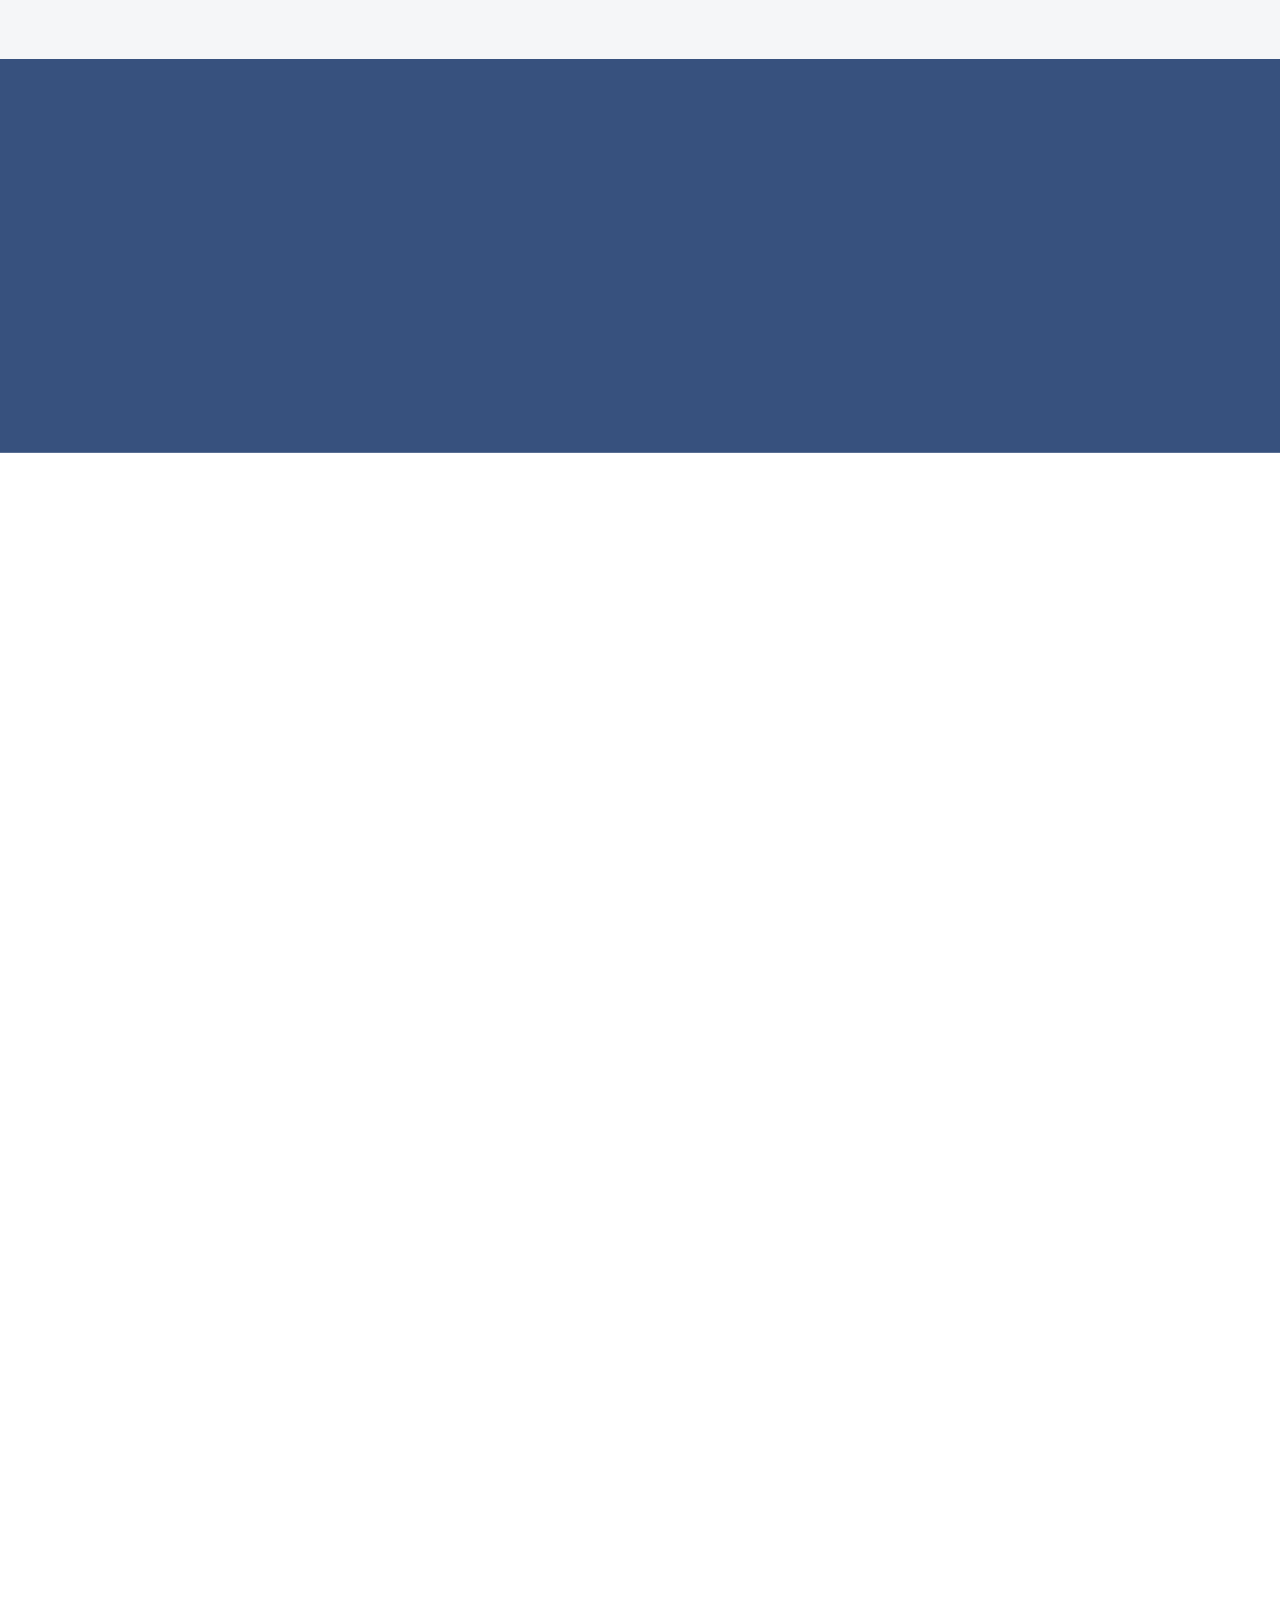
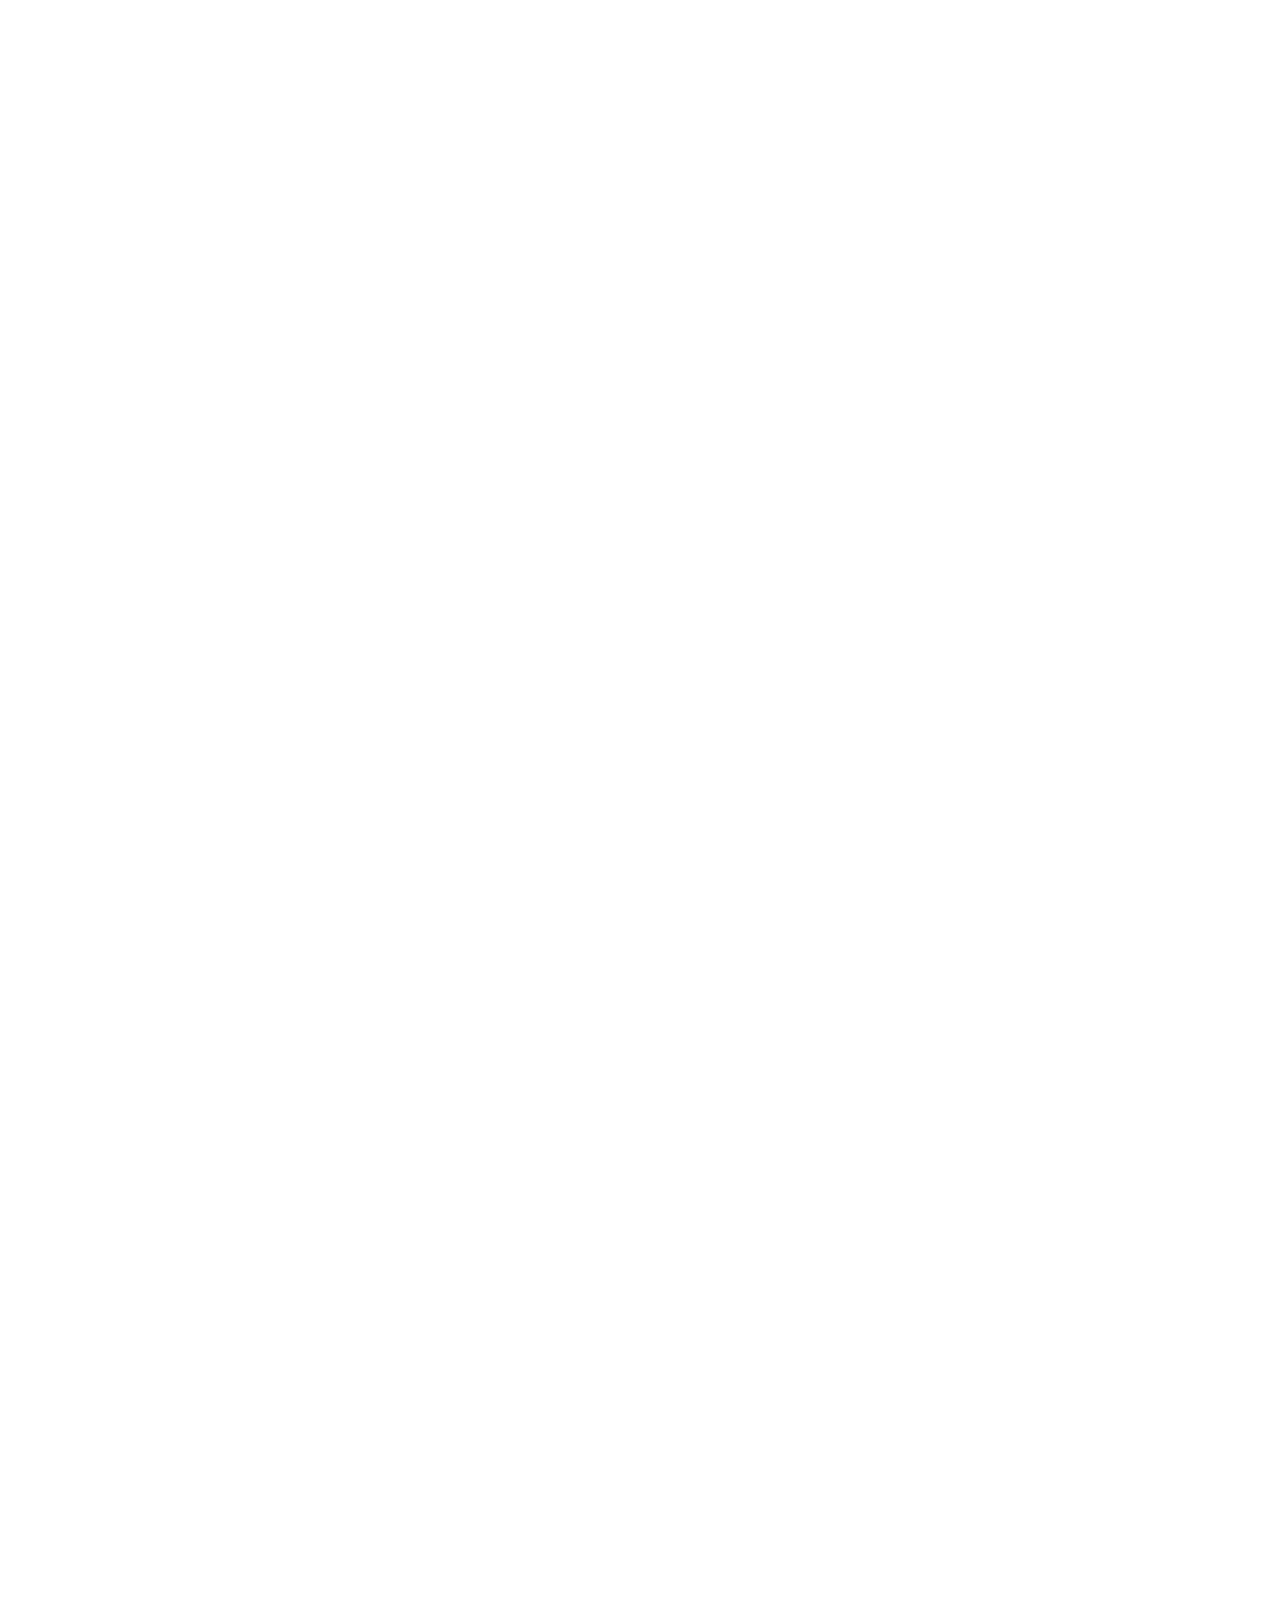
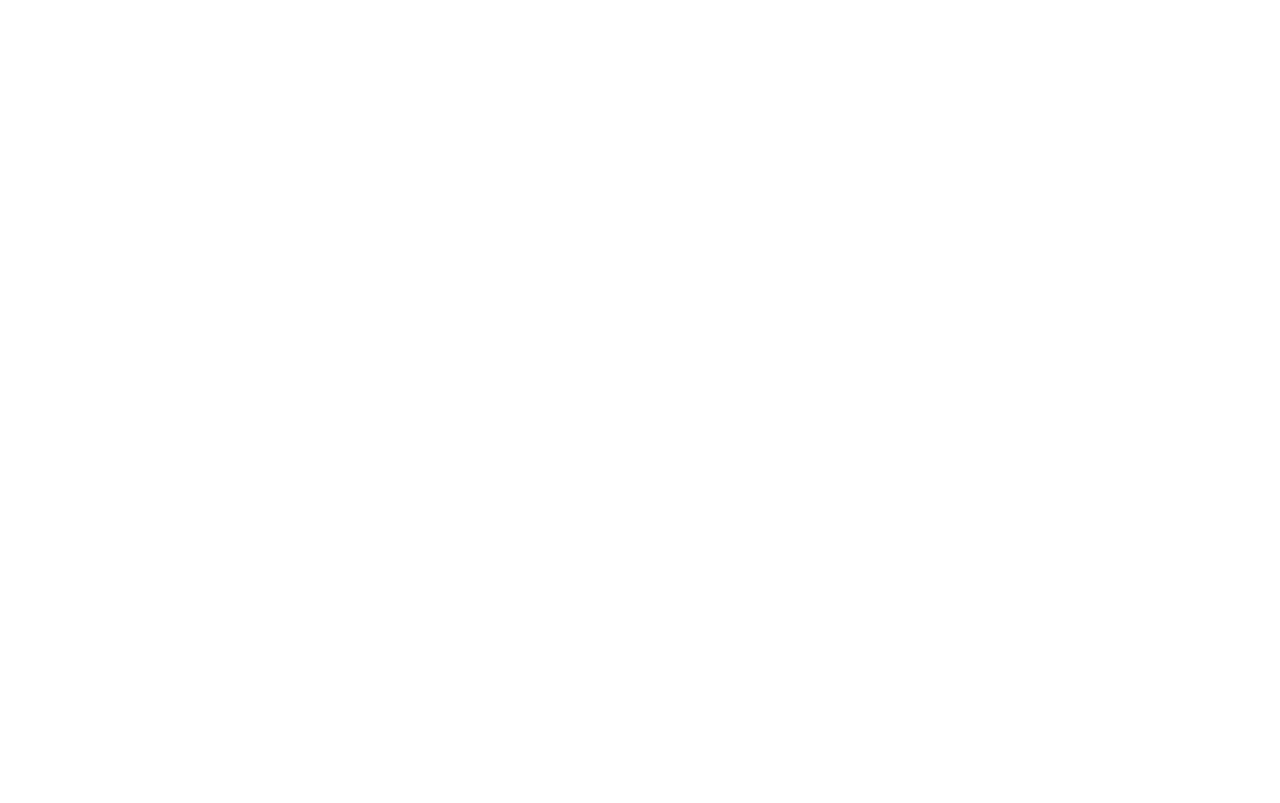
==== commit 4aebee16: "Updated" ====
--- a/index.html
+++ b/index.html
@@ -73,7 +73,7 @@
       <div class="container">
         <div class="row gy-4">
           <div class="col-lg-6 order-2 order-lg-1 d-flex flex-column justify-content-center" data-aos="zoom-out">
-            <h1>Amdehun General Trading P.L.C</h1>
+            <h1>Amdehun General Trading P.L.C updated</h1>
             <p>Providing Comfortable Residential at an Affordable Price</p>
             <!-- <div class="d-flex">
               <a href="#about" class="btn-get-started">Get Started</a>
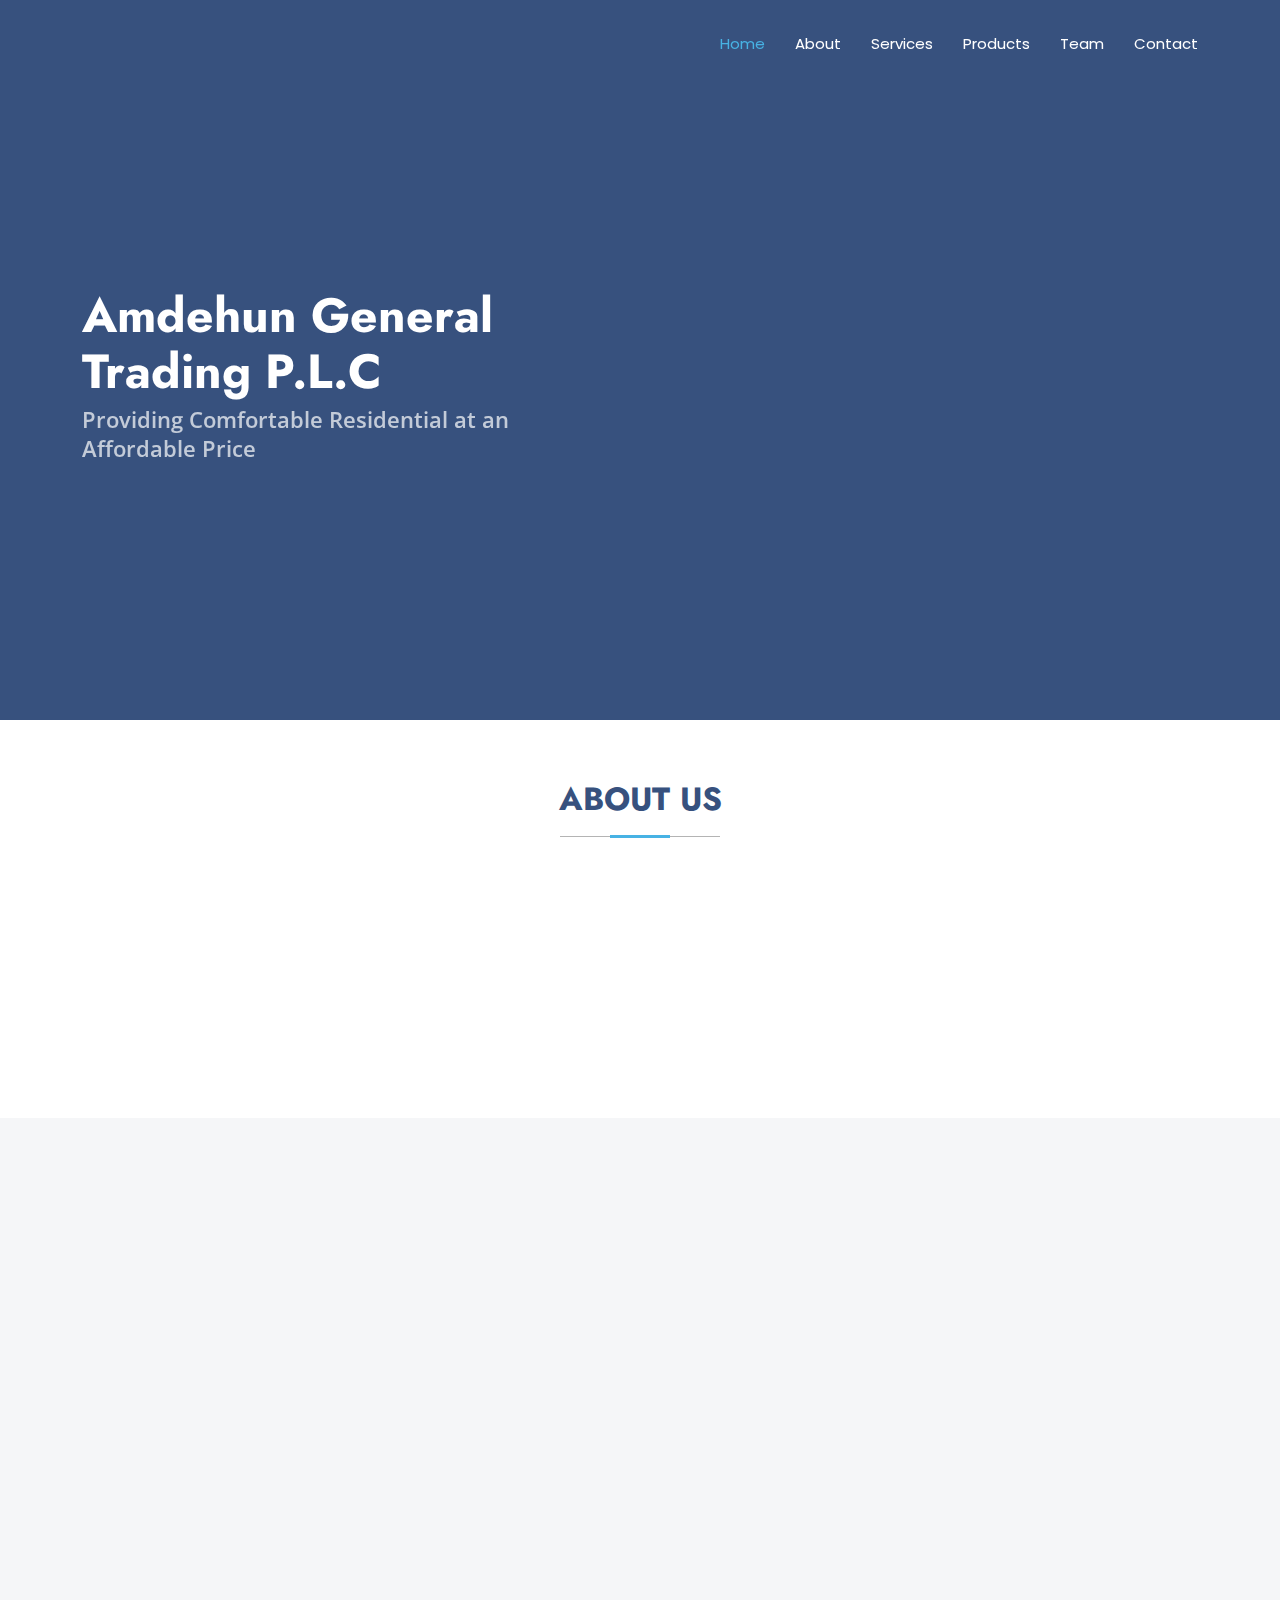
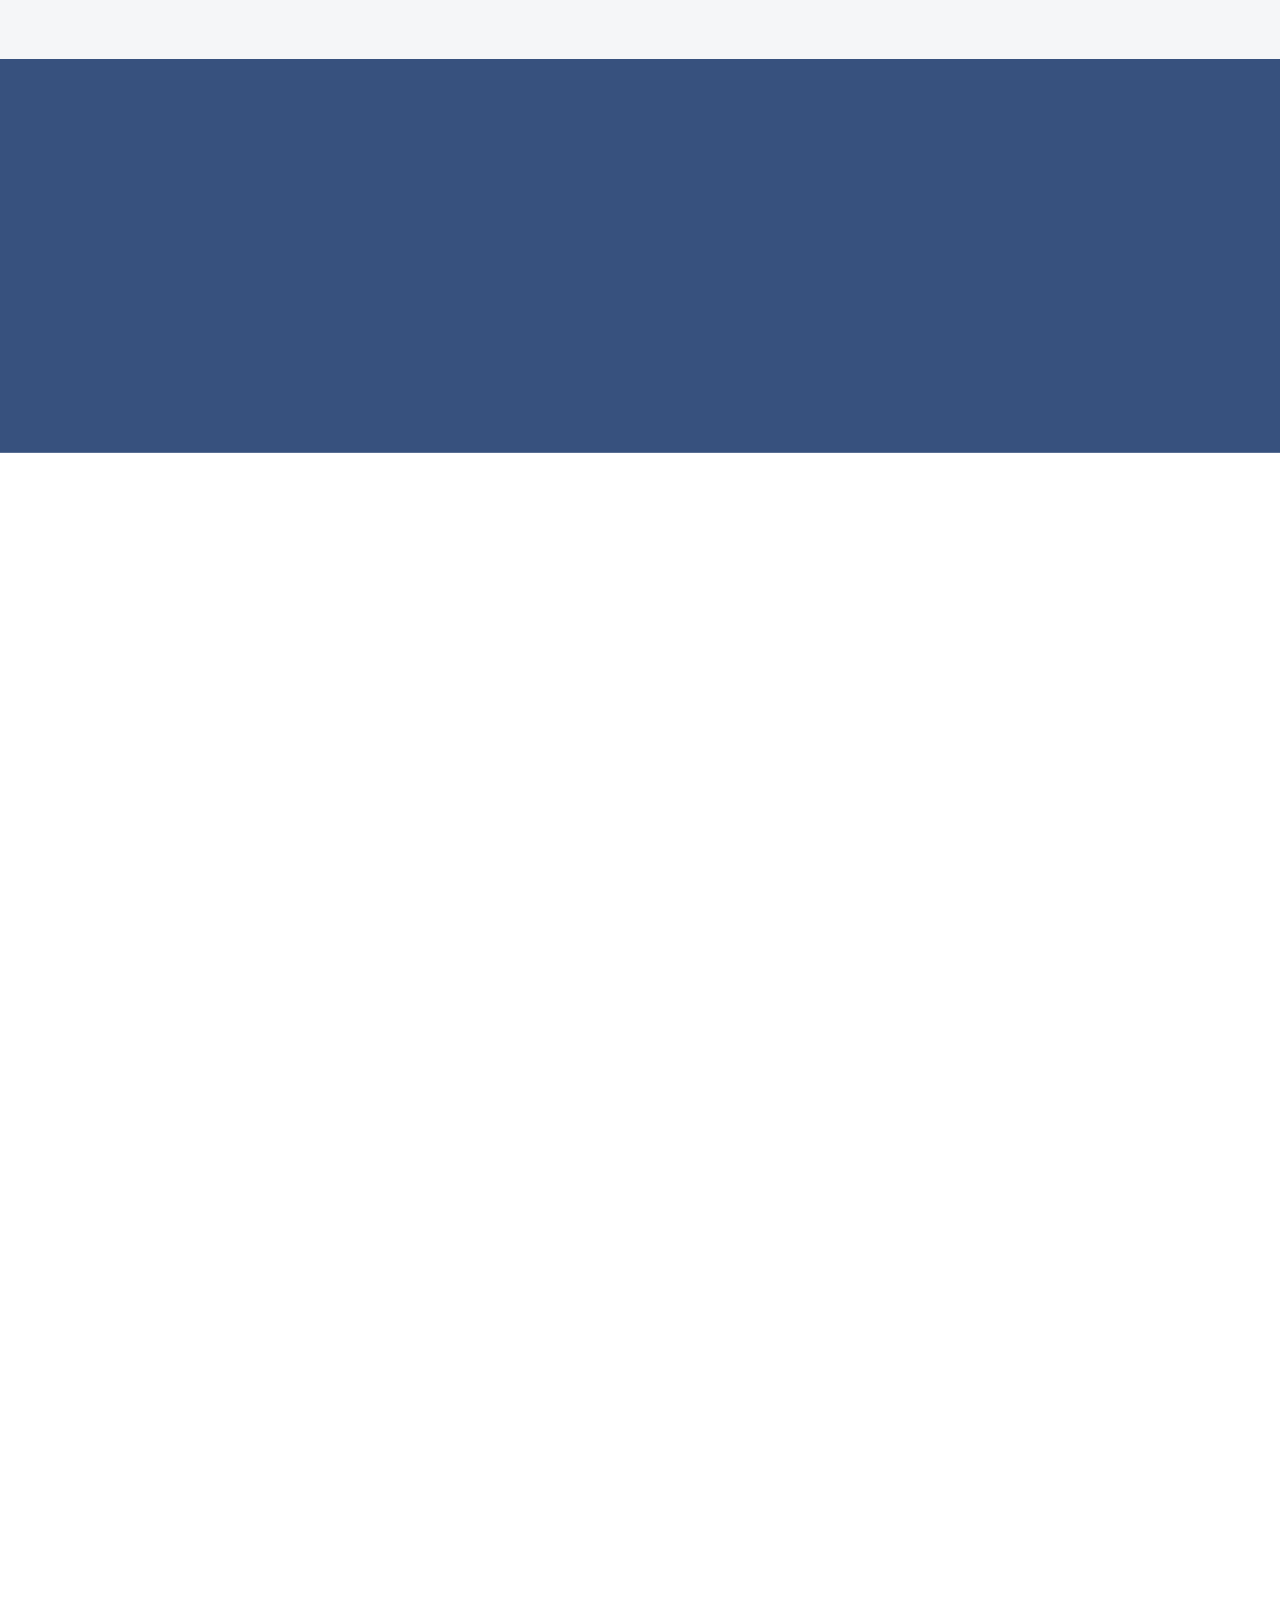
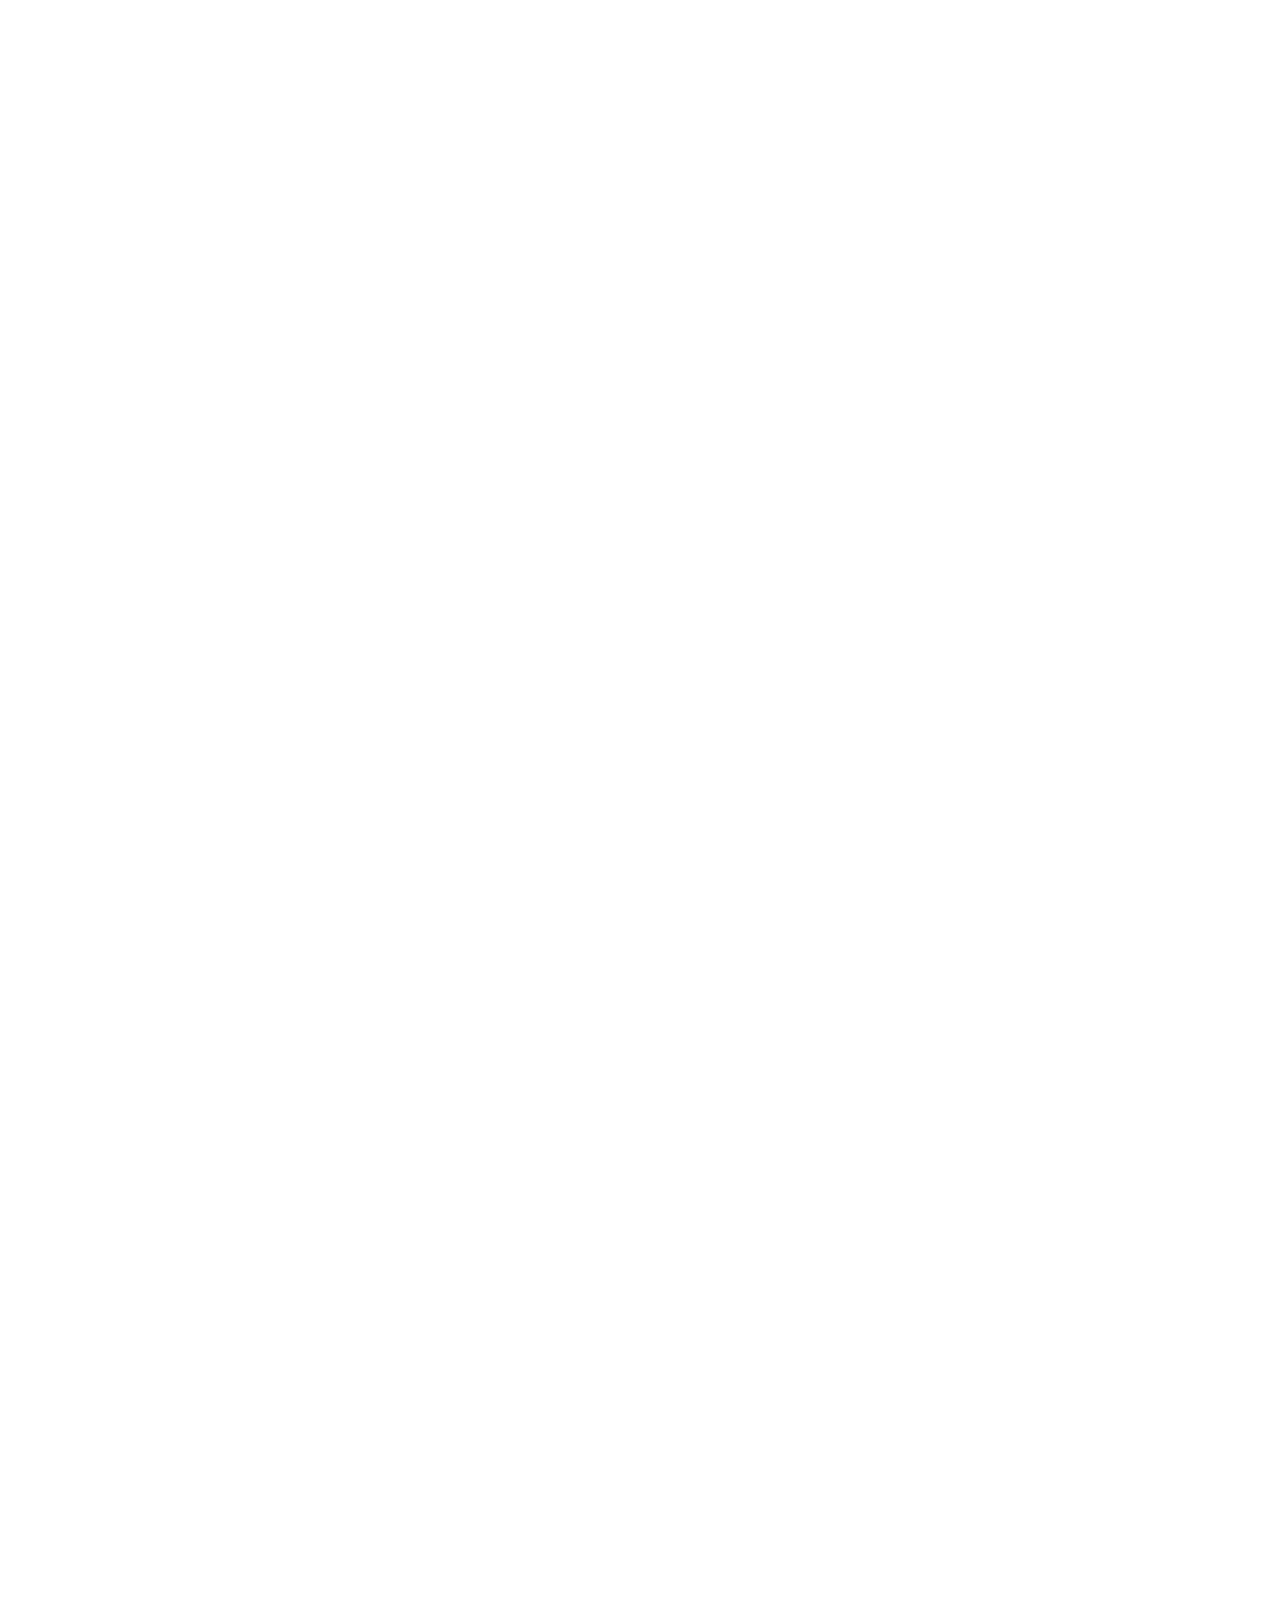
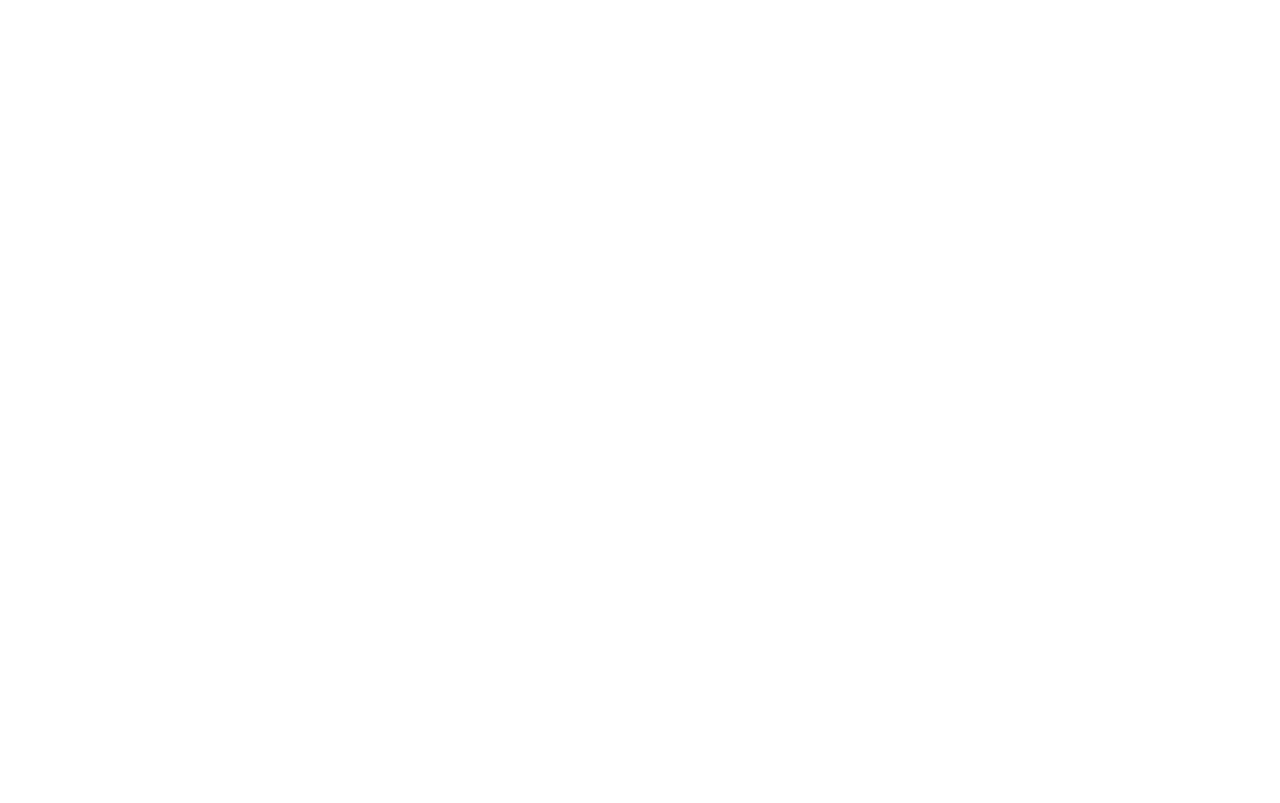
==== commit 7a855d6e: "index" ====
--- a/index.html
+++ b/index.html
@@ -73,7 +73,7 @@
       <div class="container">
         <div class="row gy-4">
           <div class="col-lg-6 order-2 order-lg-1 d-flex flex-column justify-content-center" data-aos="zoom-out">
-            <h1>Amdehun General Trading P.L.C updated</h1>
+            <h1>Amdehun General Trading P.L.C</h1>
             <p>Providing Comfortable Residential at an Affordable Price</p>
             <!-- <div class="d-flex">
               <a href="#about" class="btn-get-started">Get Started</a>
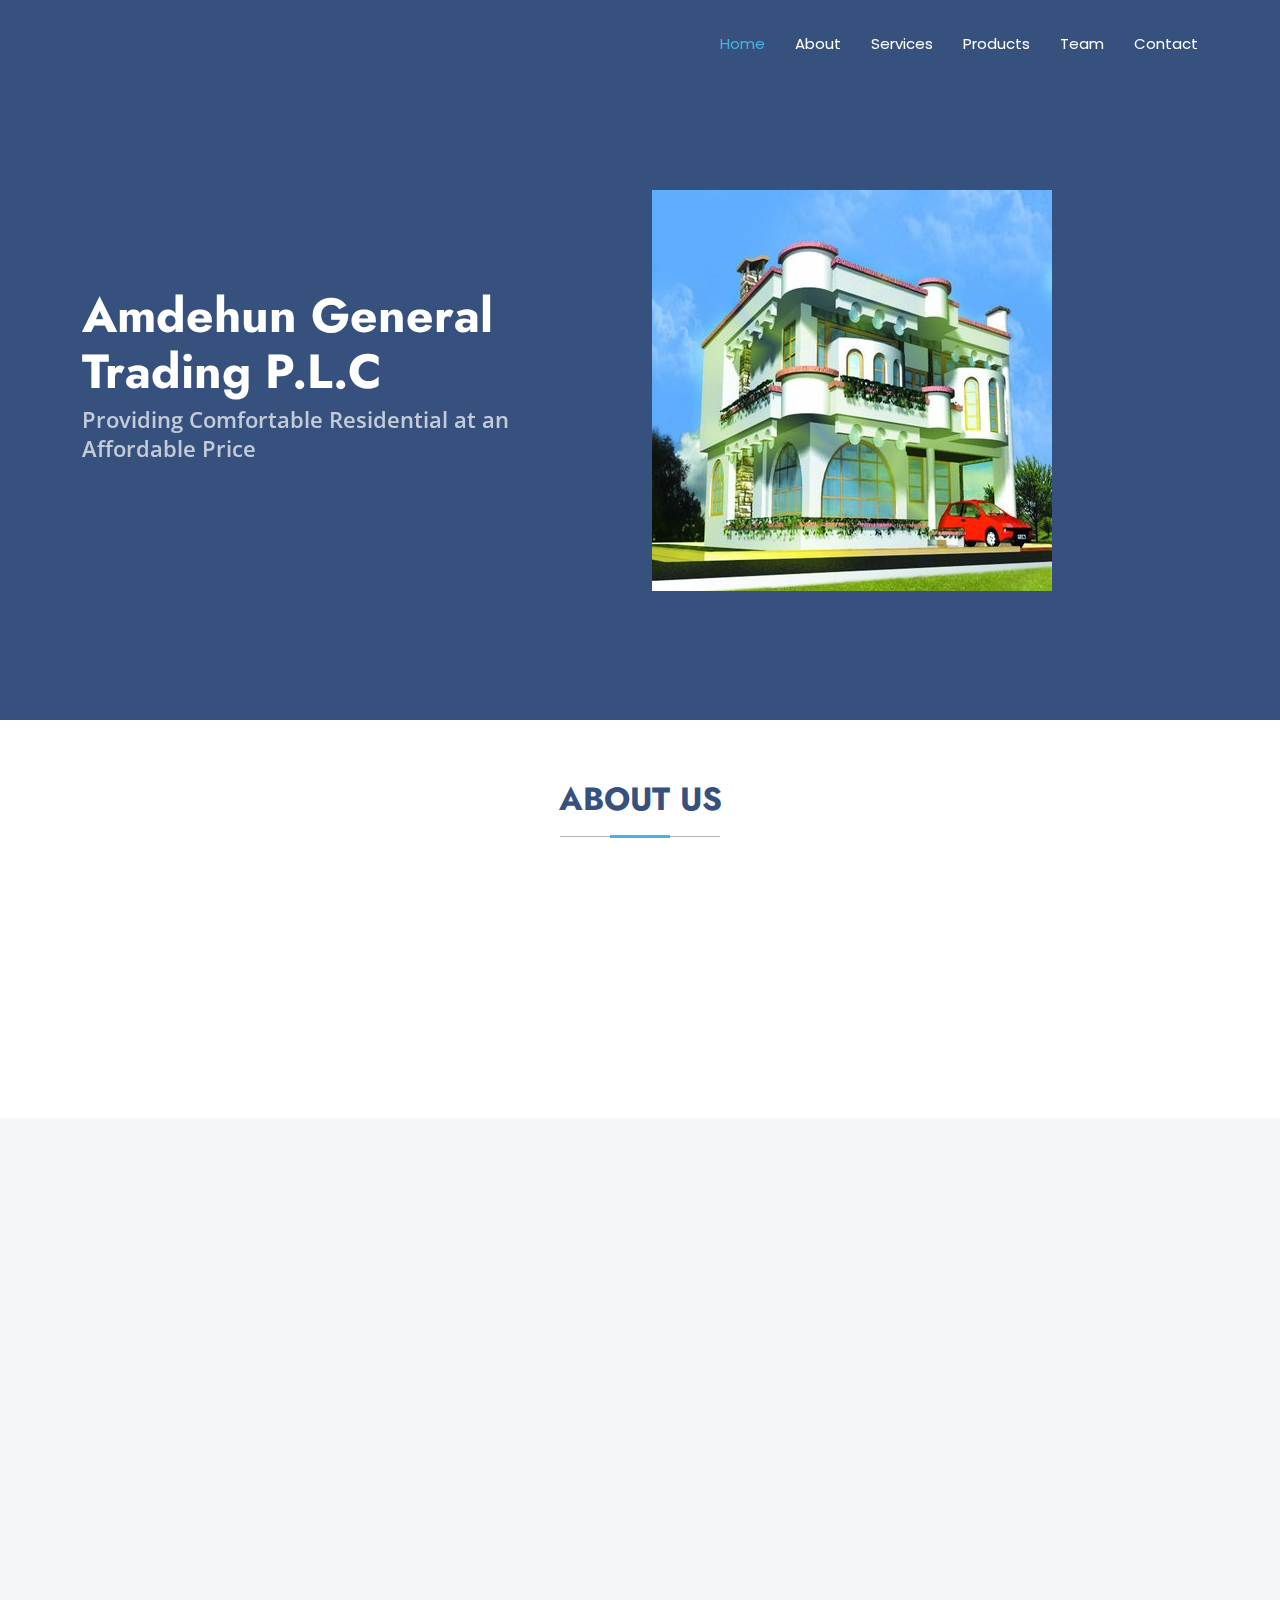
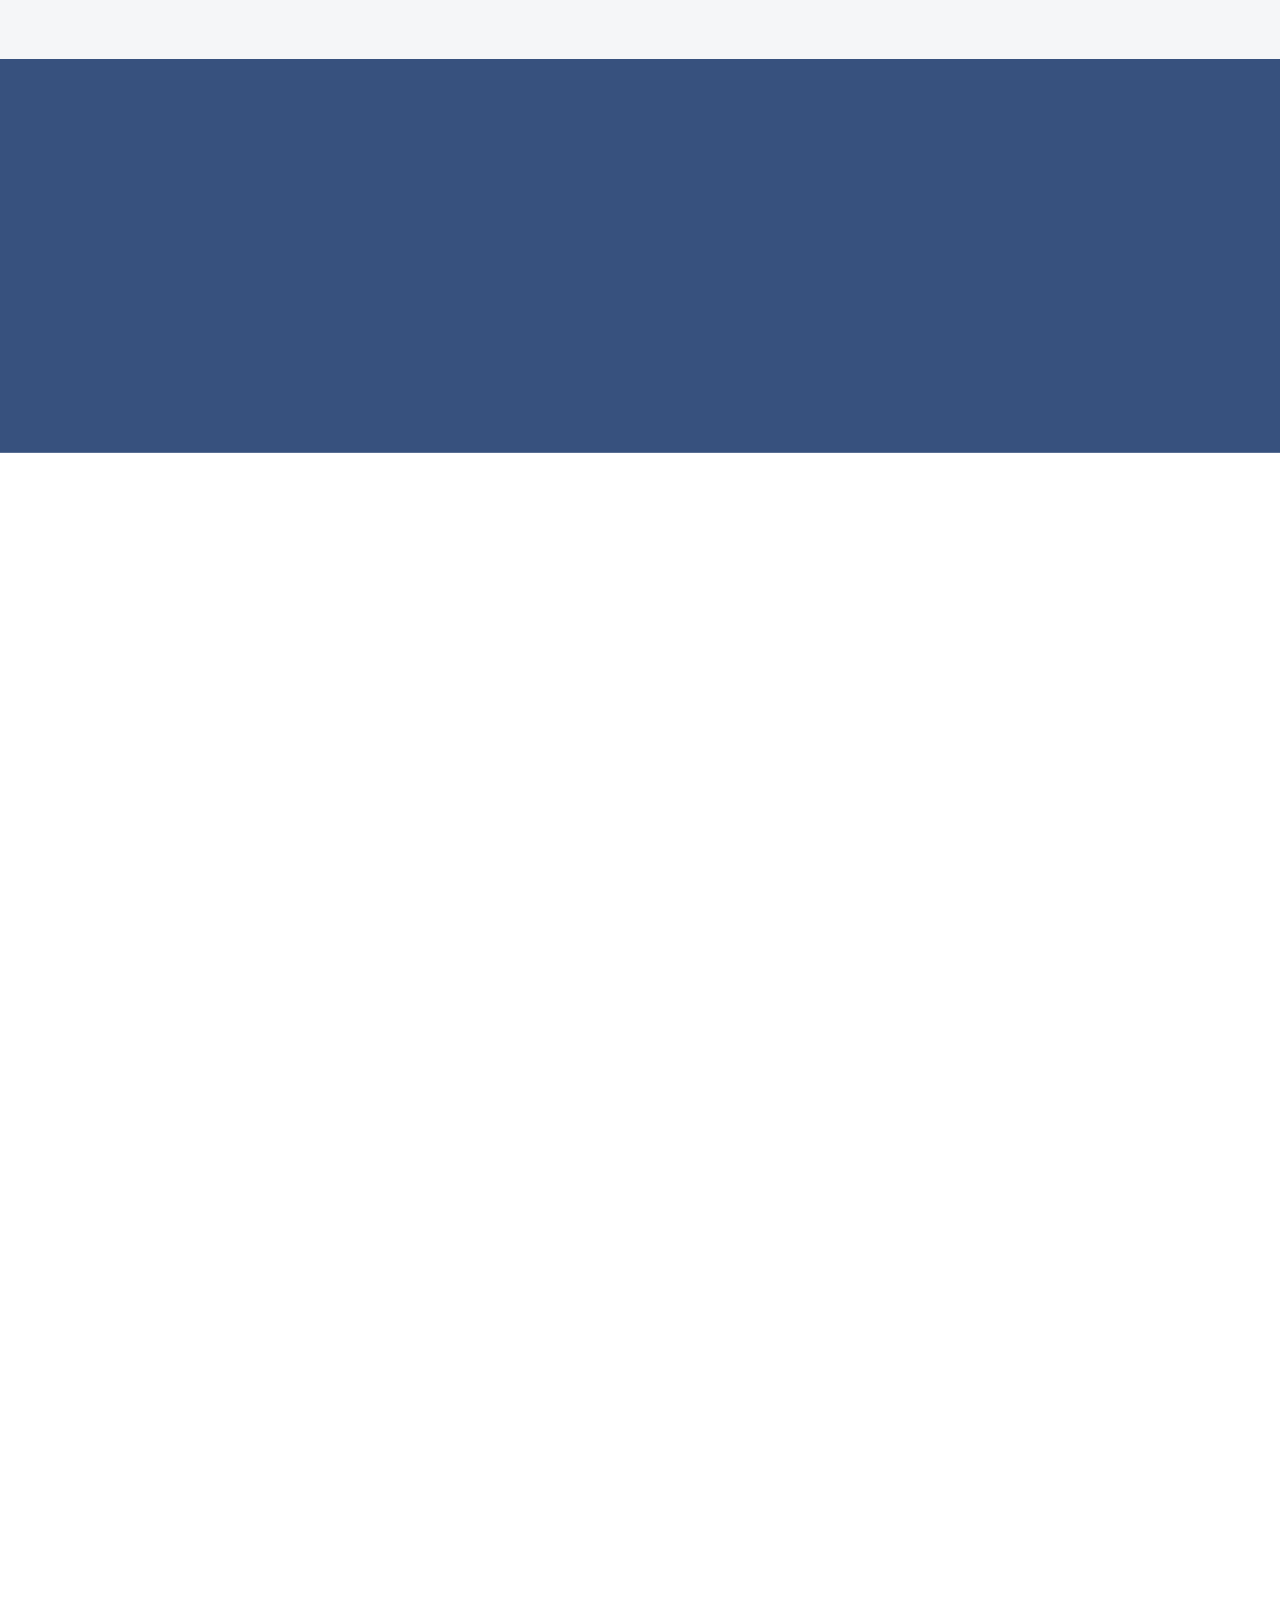
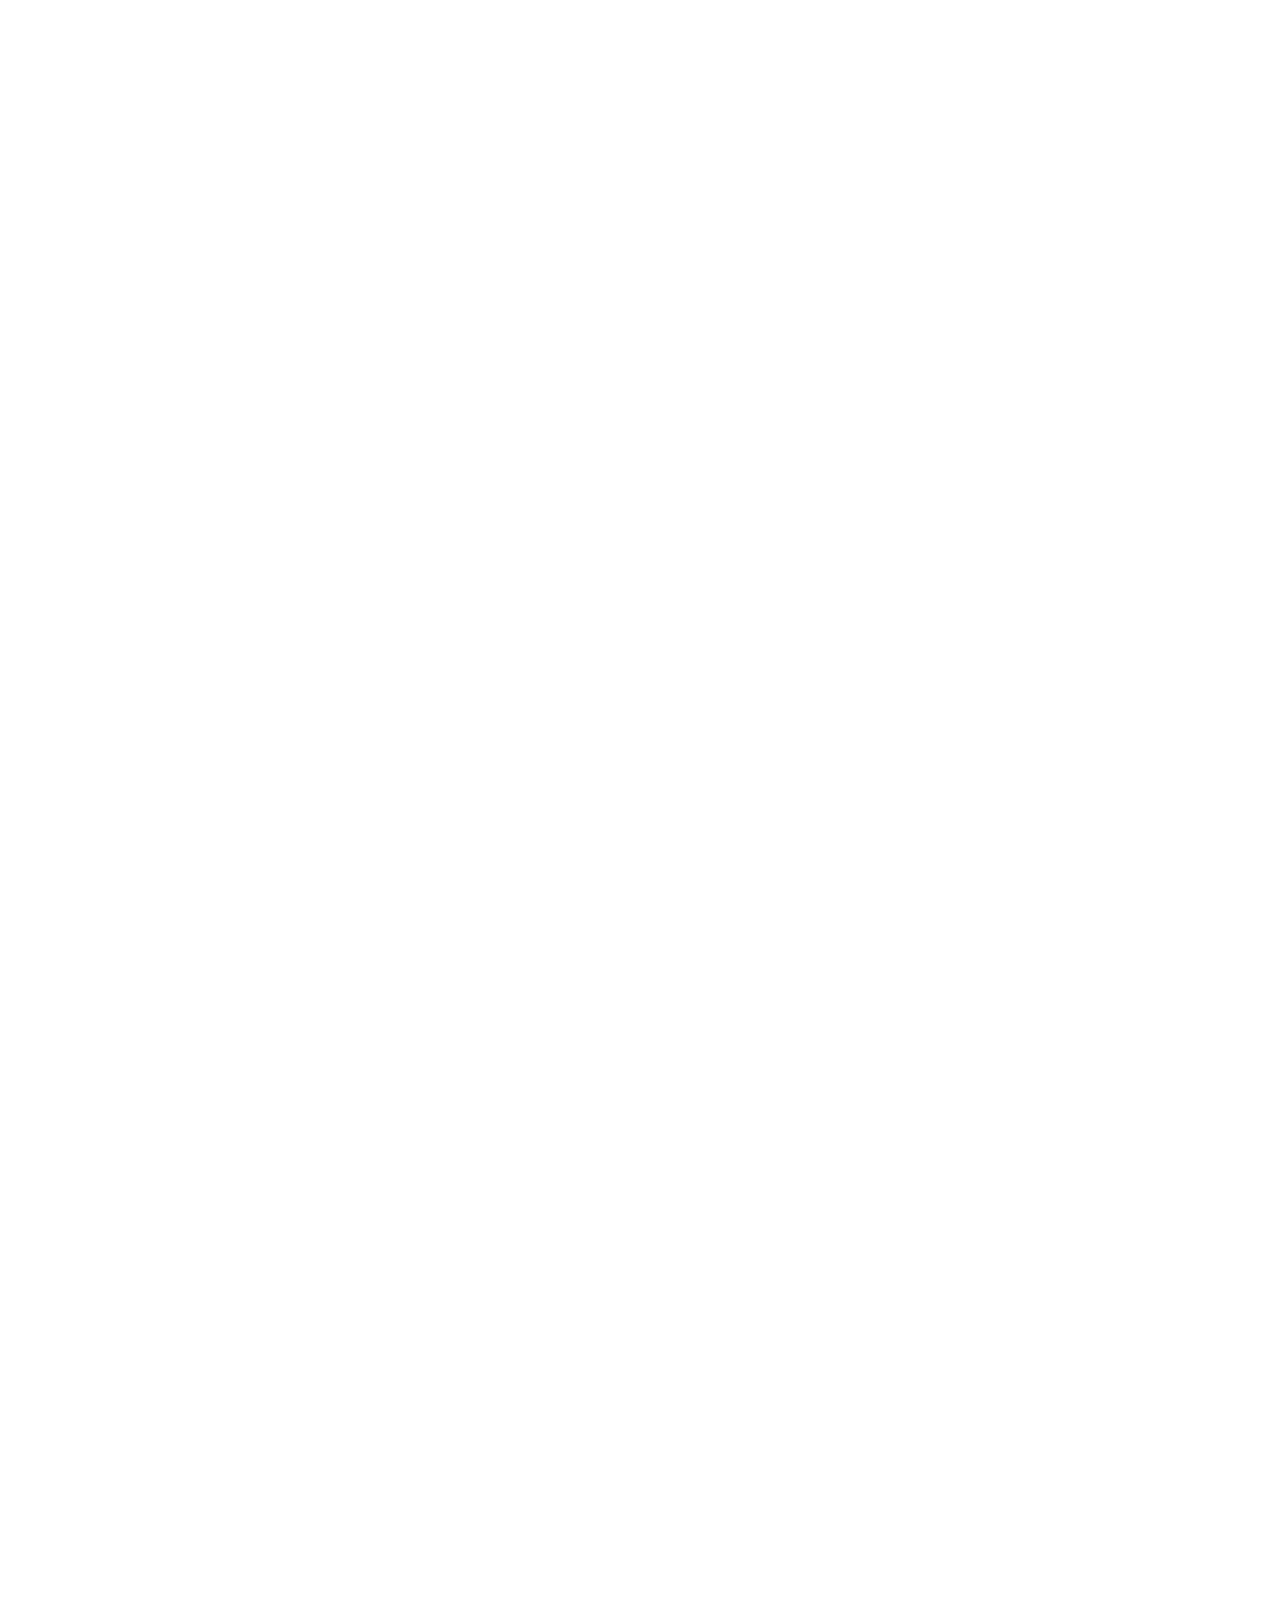
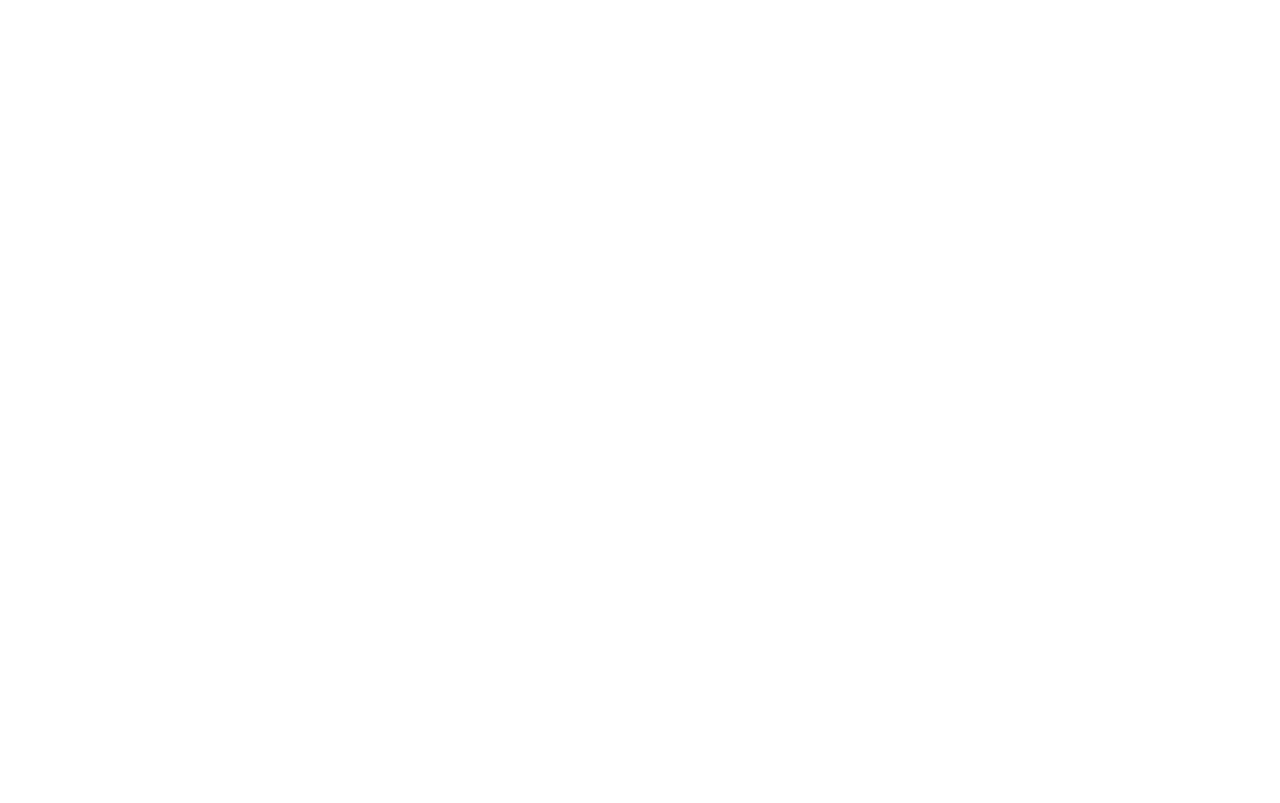
==== commit 82471949: "Update index.html" ====
--- a/index.html
+++ b/index.html
@@ -81,7 +81,7 @@
             </div> -->
           </div>
           <div class="col-lg-6 order-1 order-lg-2 hero-img" data-aos="zoom-out" data-aos-delay="200">
-            <img src="assets/img/G++1.jpg" class="img-fluid animated" alt="">
+            <img src="assets/img/Ima-new/image/G++1.jpg" class="img-fluid animated" alt="">
           </div>
         </div>
       </div>
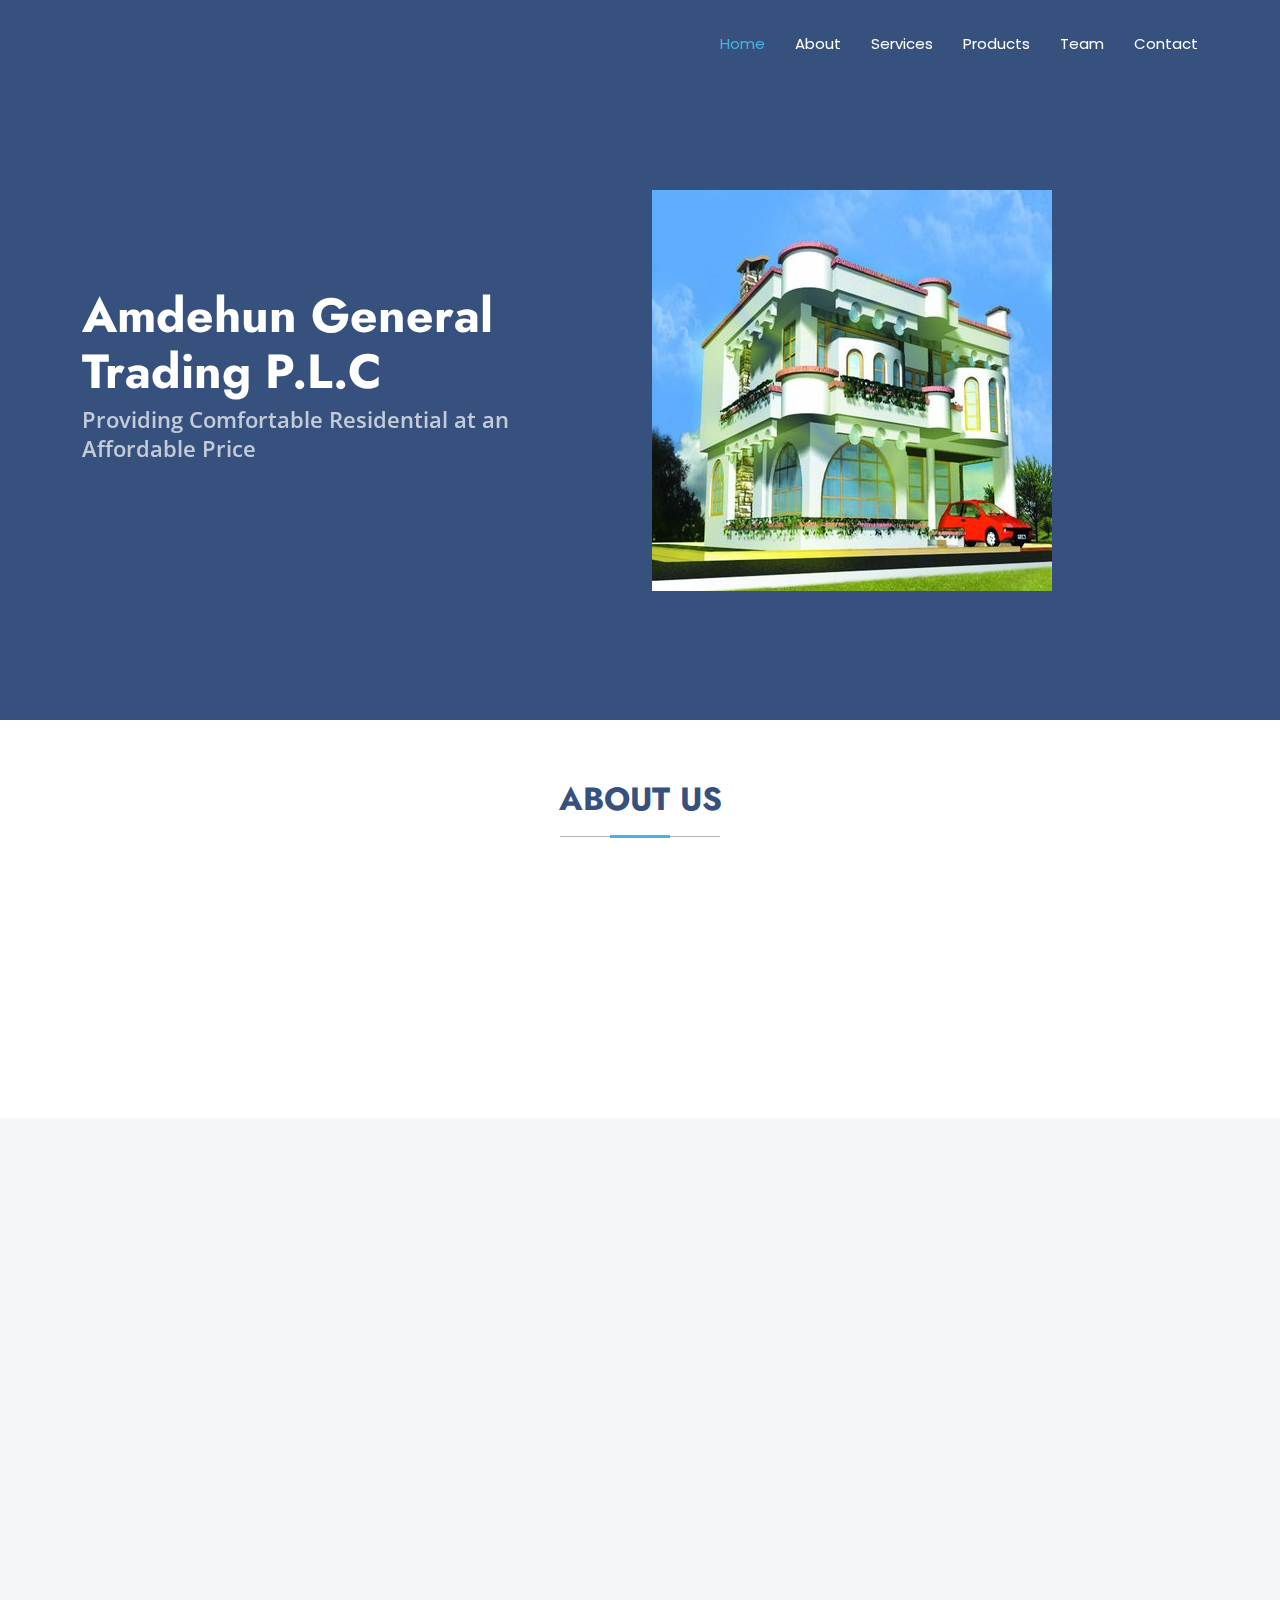
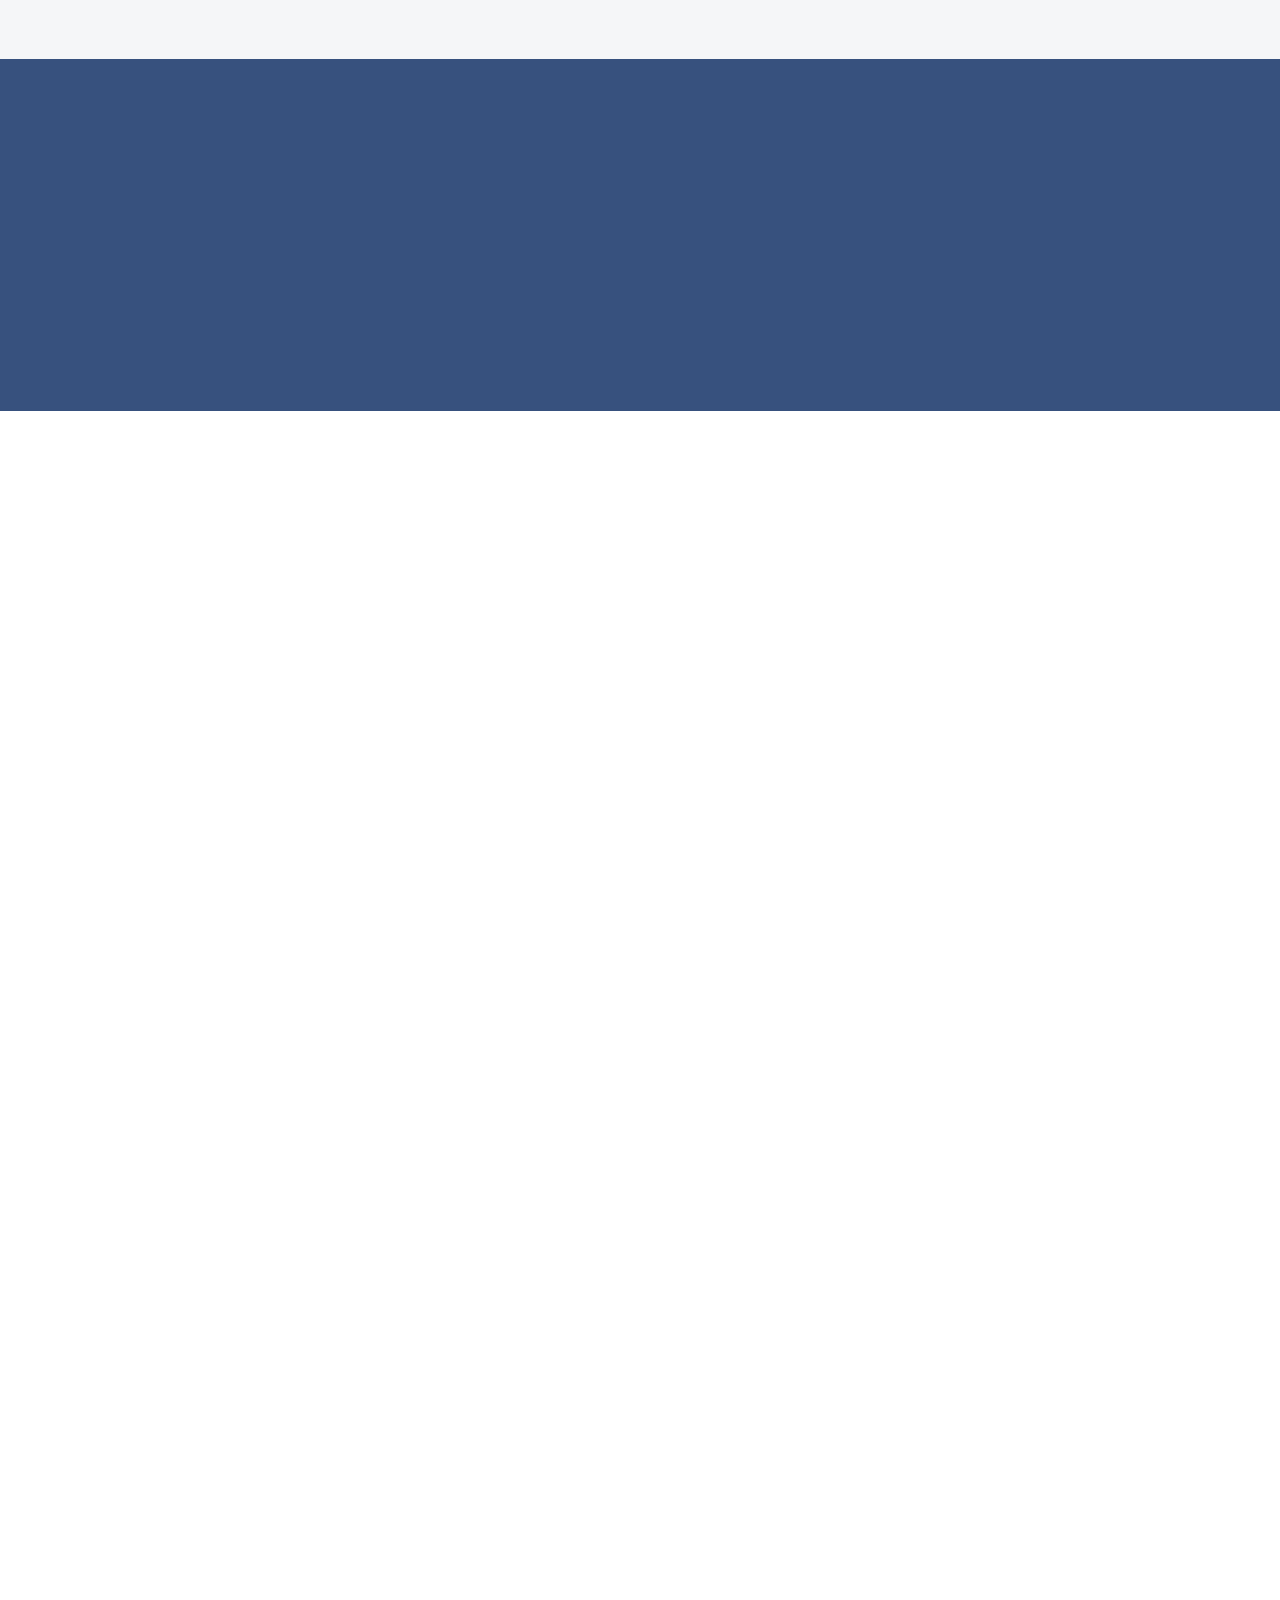
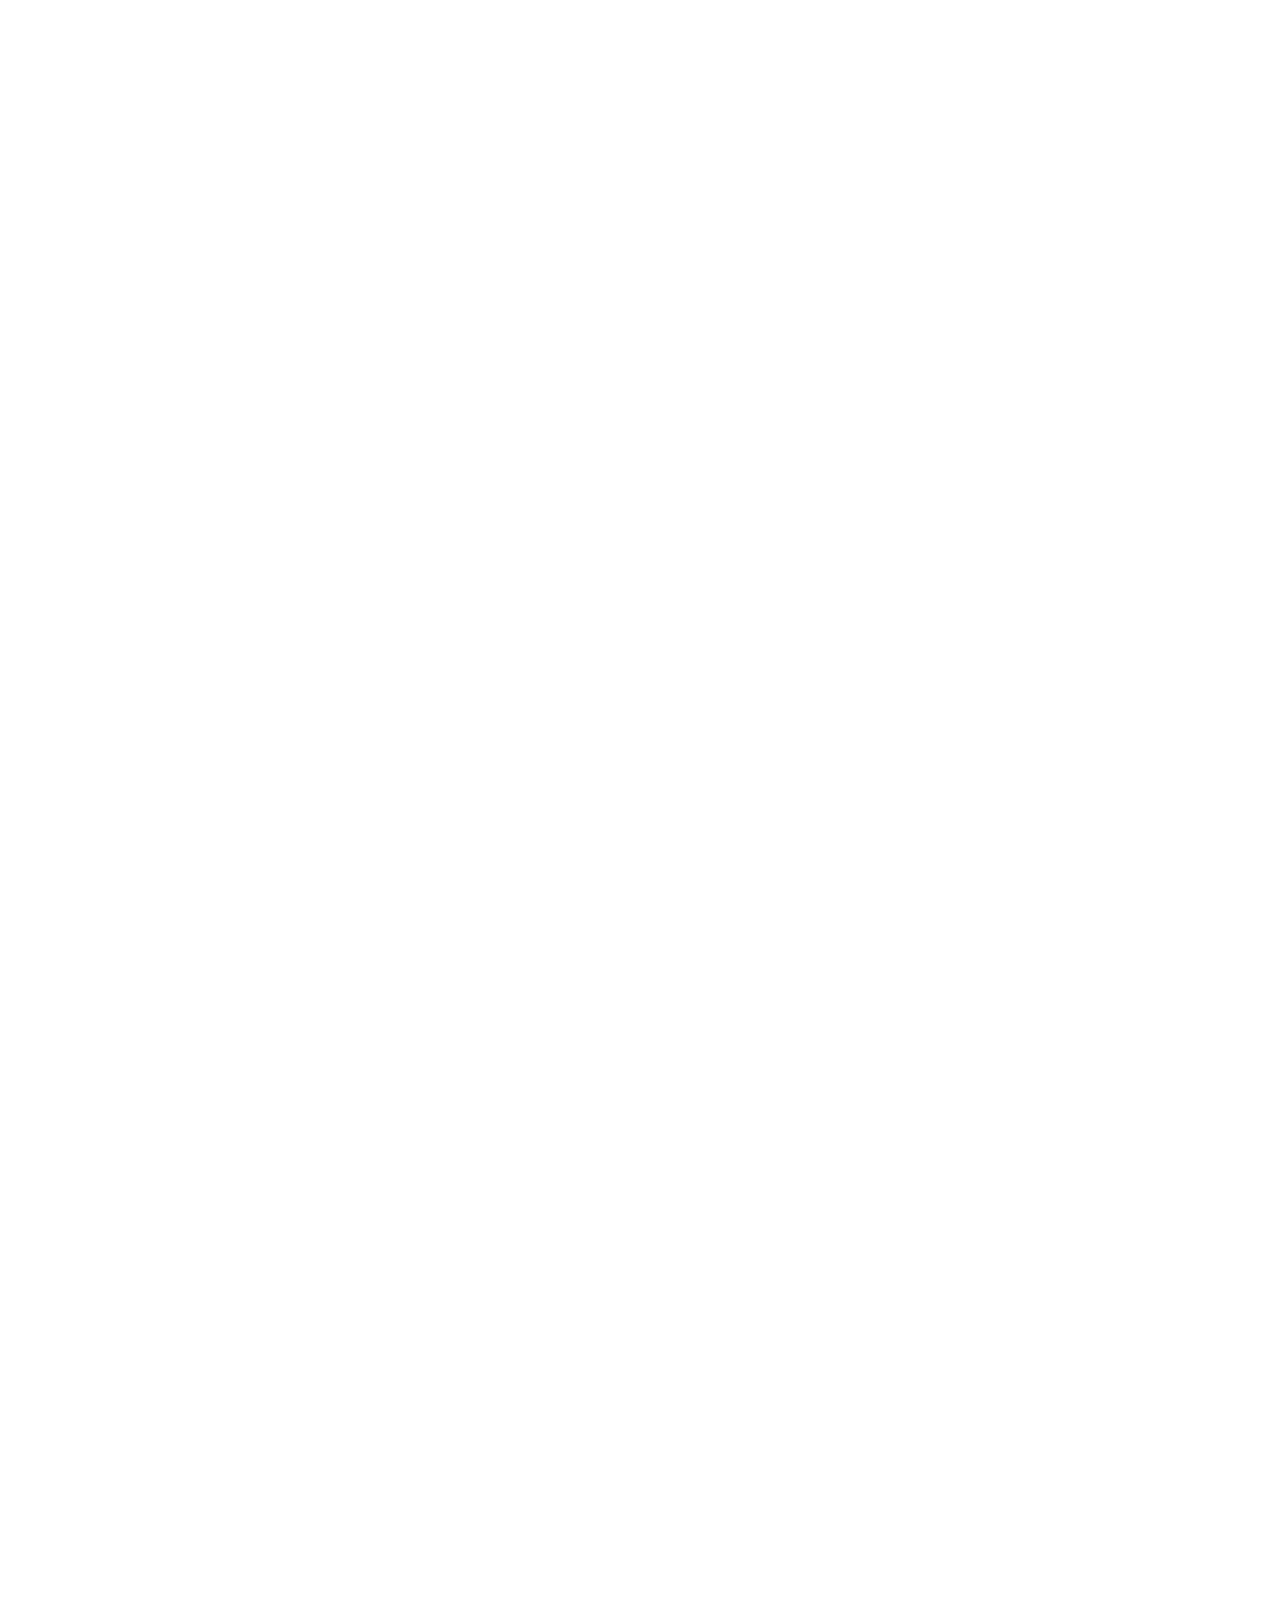
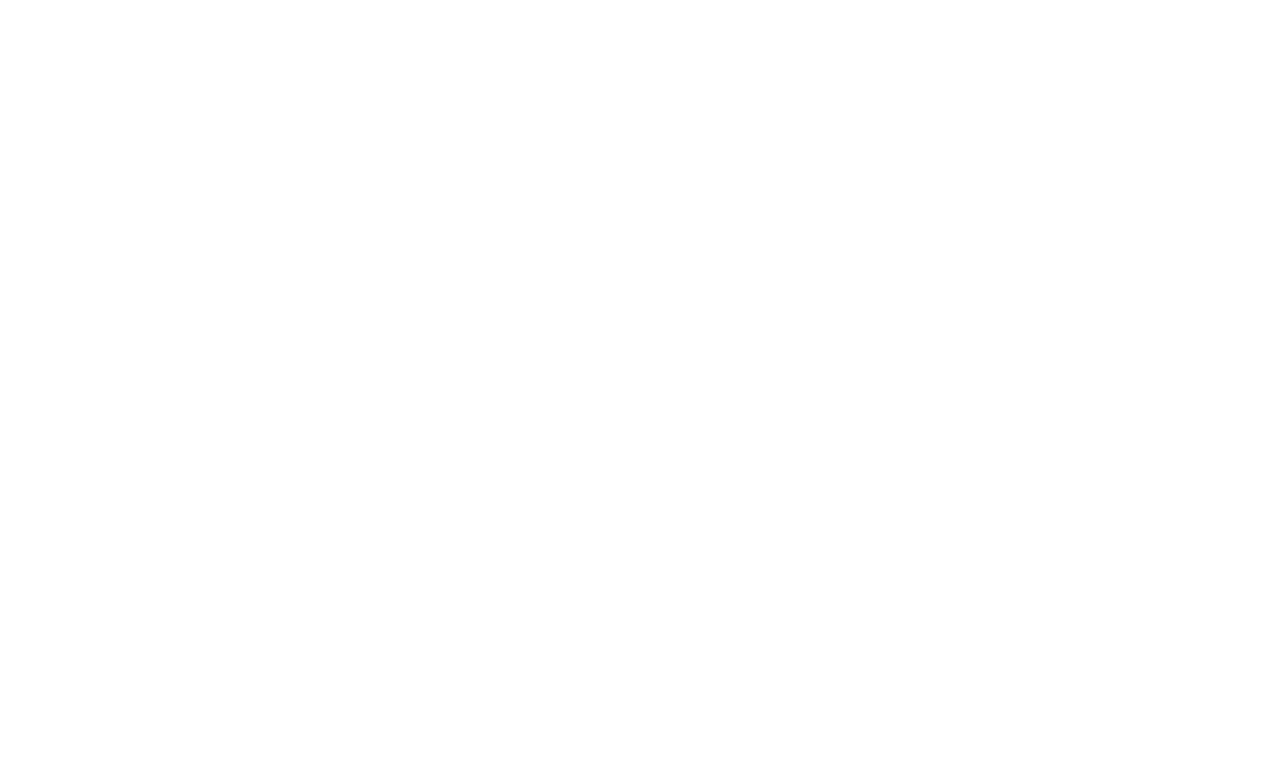
==== commit 31388ee1: "Update index.html" ====
--- a/index.html
+++ b/index.html
@@ -177,7 +177,7 @@
 
         <div class="row" data-aos="zoom-in" data-aos-delay="100">
           <div class="col-xl-9 text-center text-xl-start">
-            <h3>Call To Action</h3>
+            <!-- <h3>Call To Action</h3> -->
             <p>The company has expanded its engagement into the real estate development business by establishing the subsidiary"Amdehun Real estate" The project has started construction of 35 unit of G+1 G+2 ,villas and 340 unit of condominium house at nifas silk lafto sub city on 34,000 sq.meter land acquired by lease from Addis Abeba city Administration.</p>
           </div>
           <div class="col-xl-3 cta-btn-container text-center">
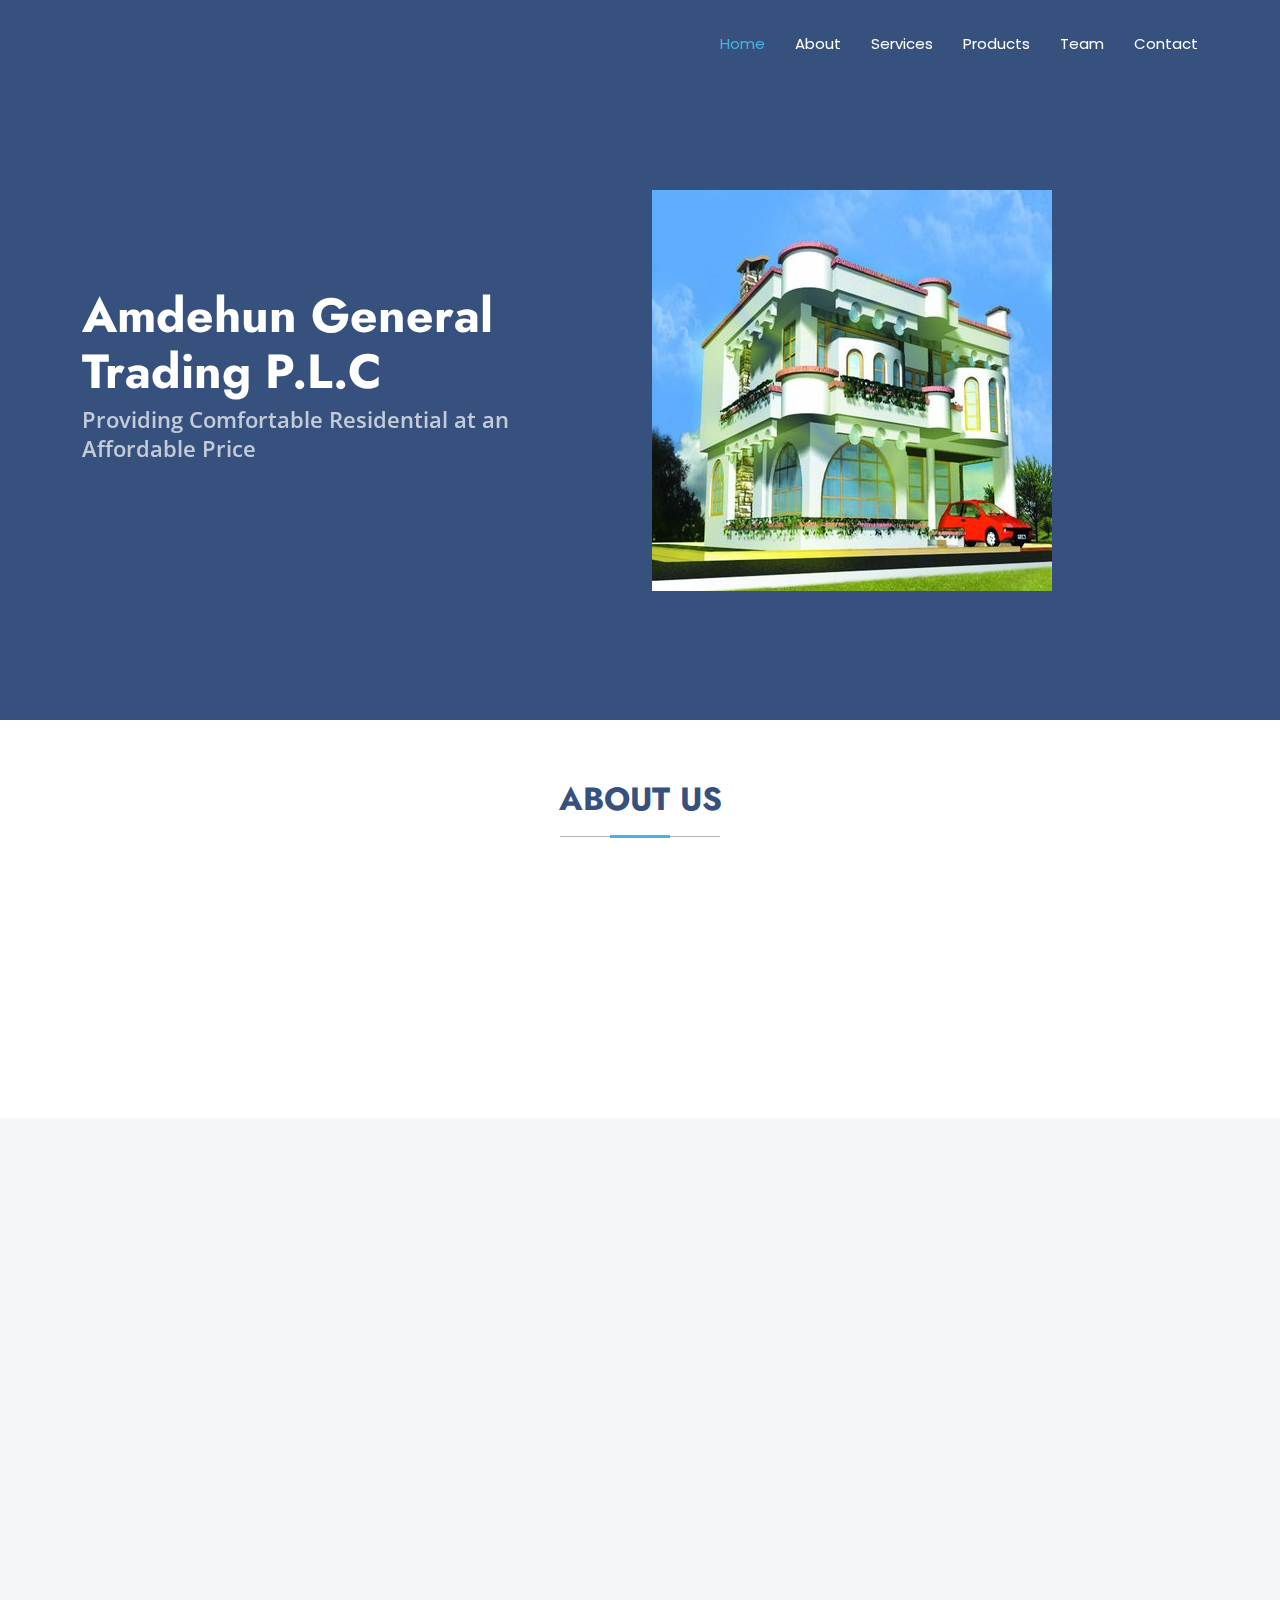
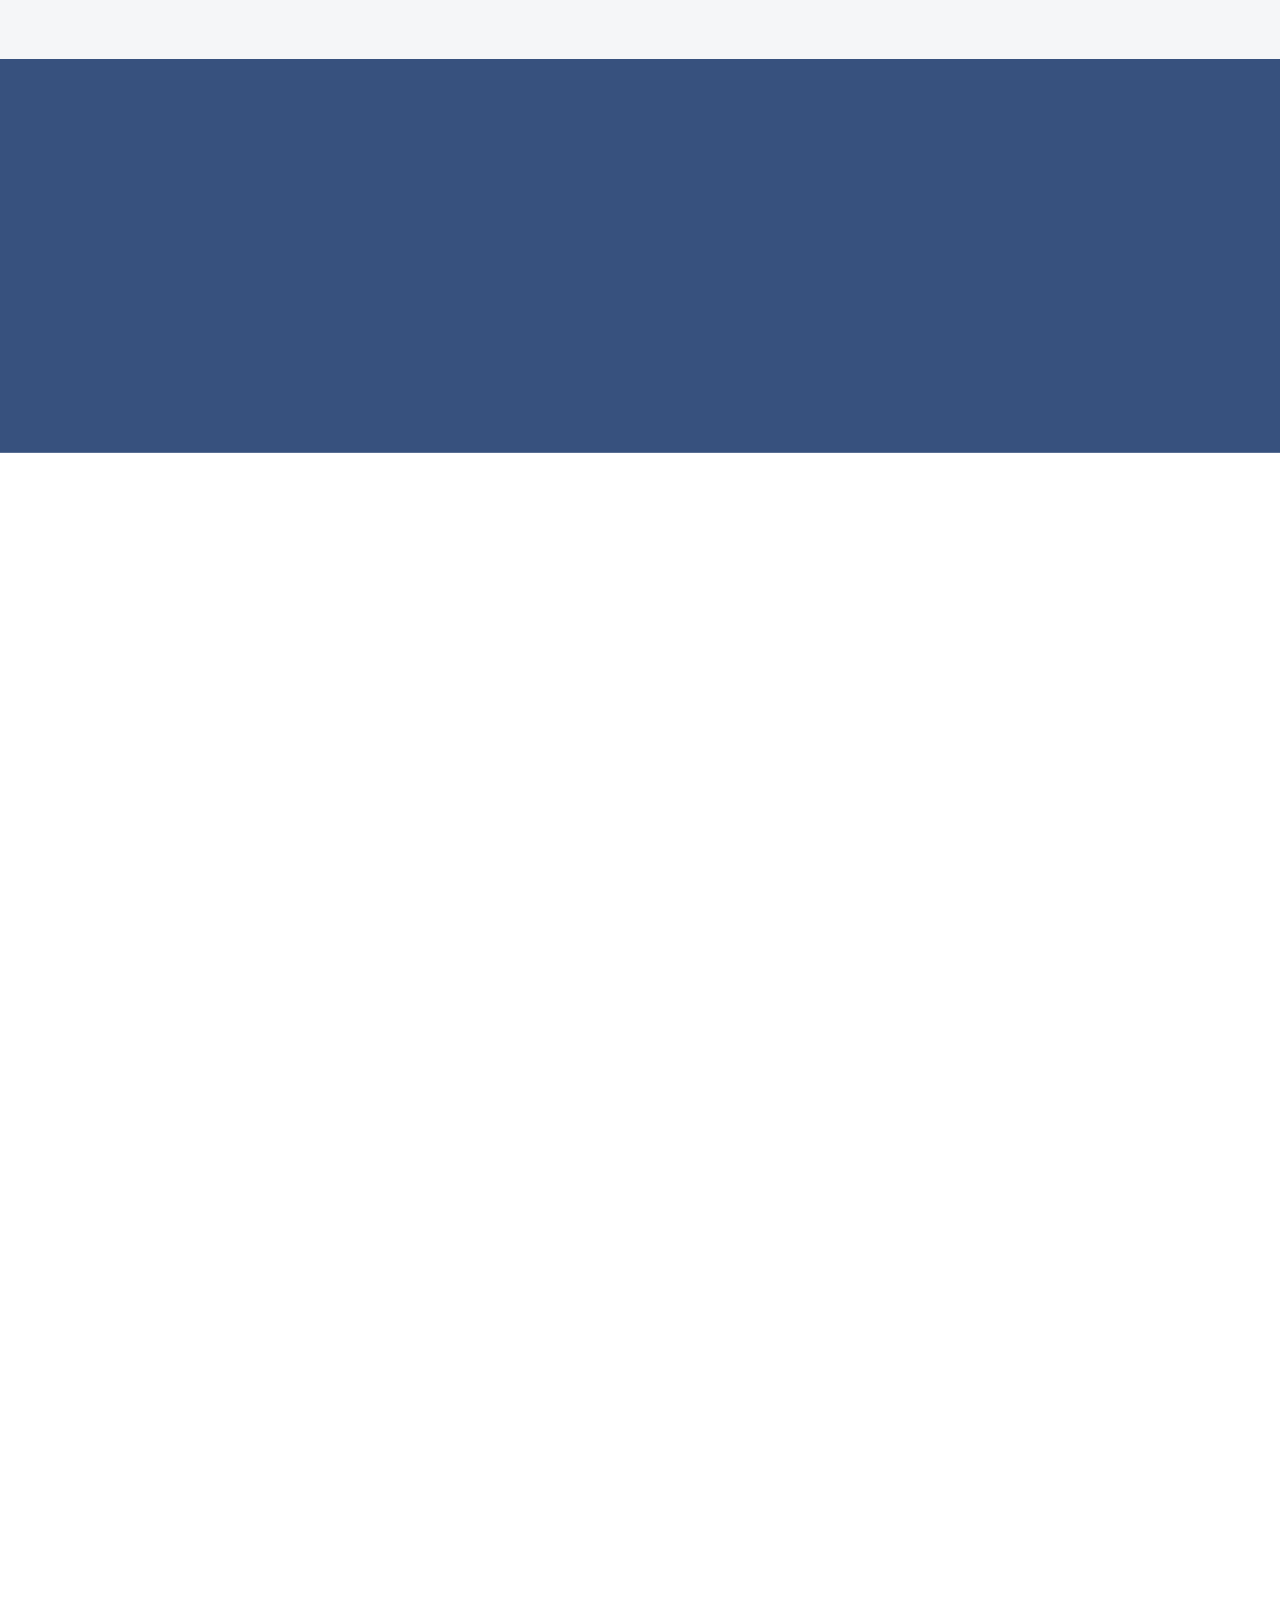
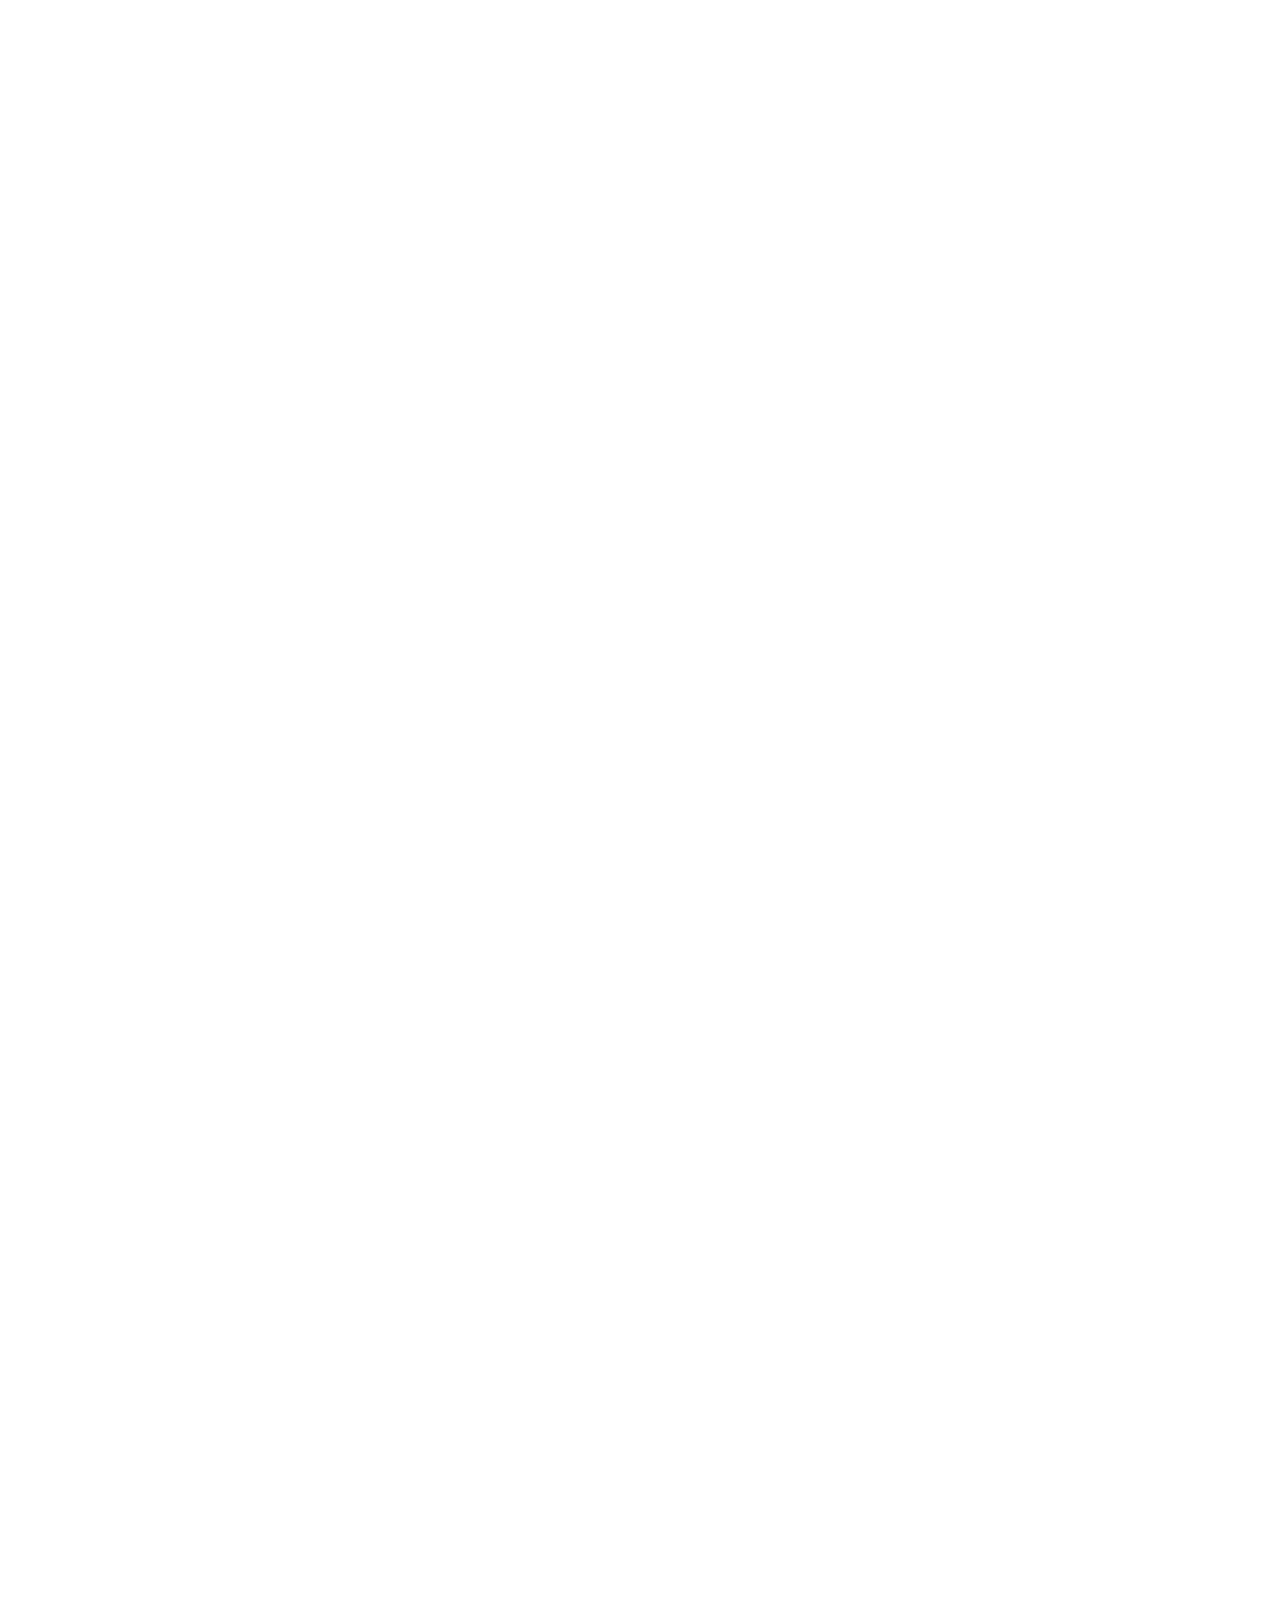
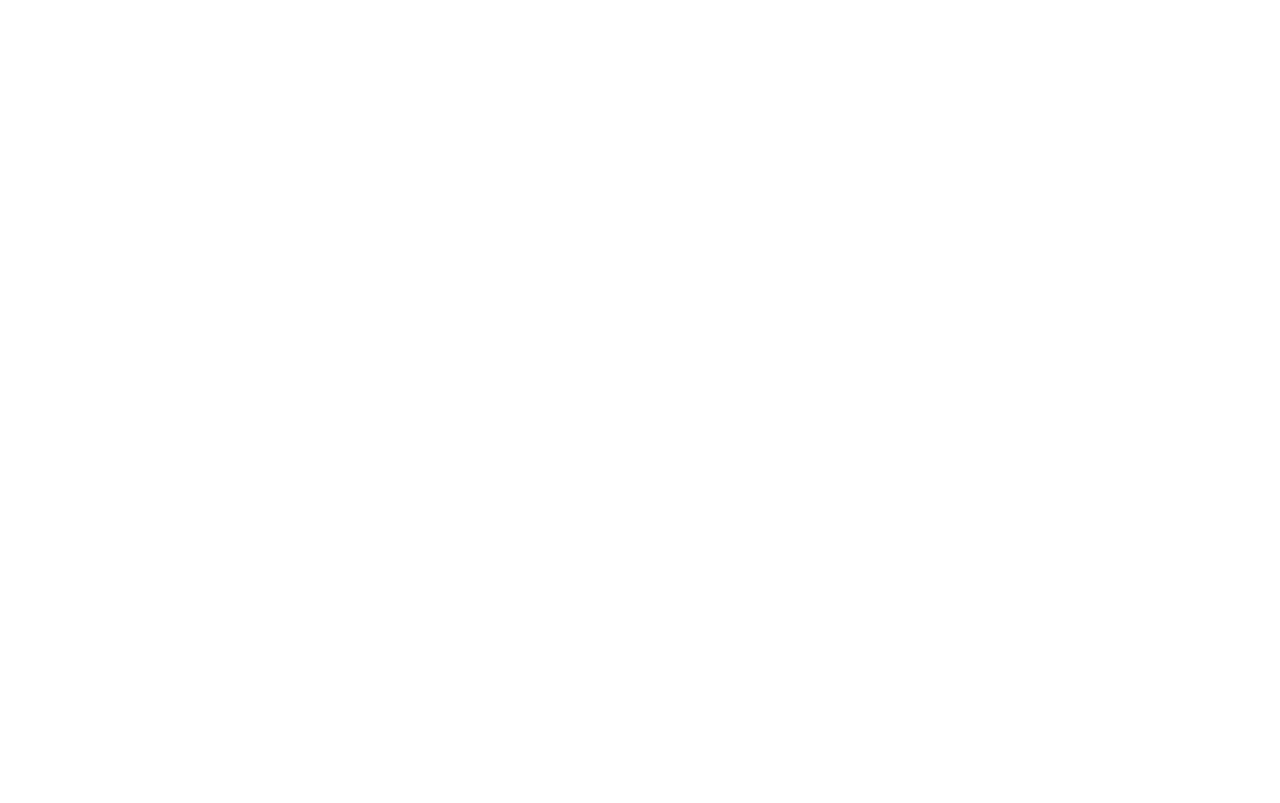
==== commit 276e5779: "index.html" ====
--- a/index.html
+++ b/index.html
@@ -177,7 +177,7 @@
 
         <div class="row" data-aos="zoom-in" data-aos-delay="100">
           <div class="col-xl-9 text-center text-xl-start">
-            <!-- <h3>Call To Action</h3> -->
+            <h3>Call To Action</h3>
             <p>The company has expanded its engagement into the real estate development business by establishing the subsidiary"Amdehun Real estate" The project has started construction of 35 unit of G+1 G+2 ,villas and 340 unit of condominium house at nifas silk lafto sub city on 34,000 sq.meter land acquired by lease from Addis Abeba city Administration.</p>
           </div>
           <div class="col-xl-3 cta-btn-container text-center">
